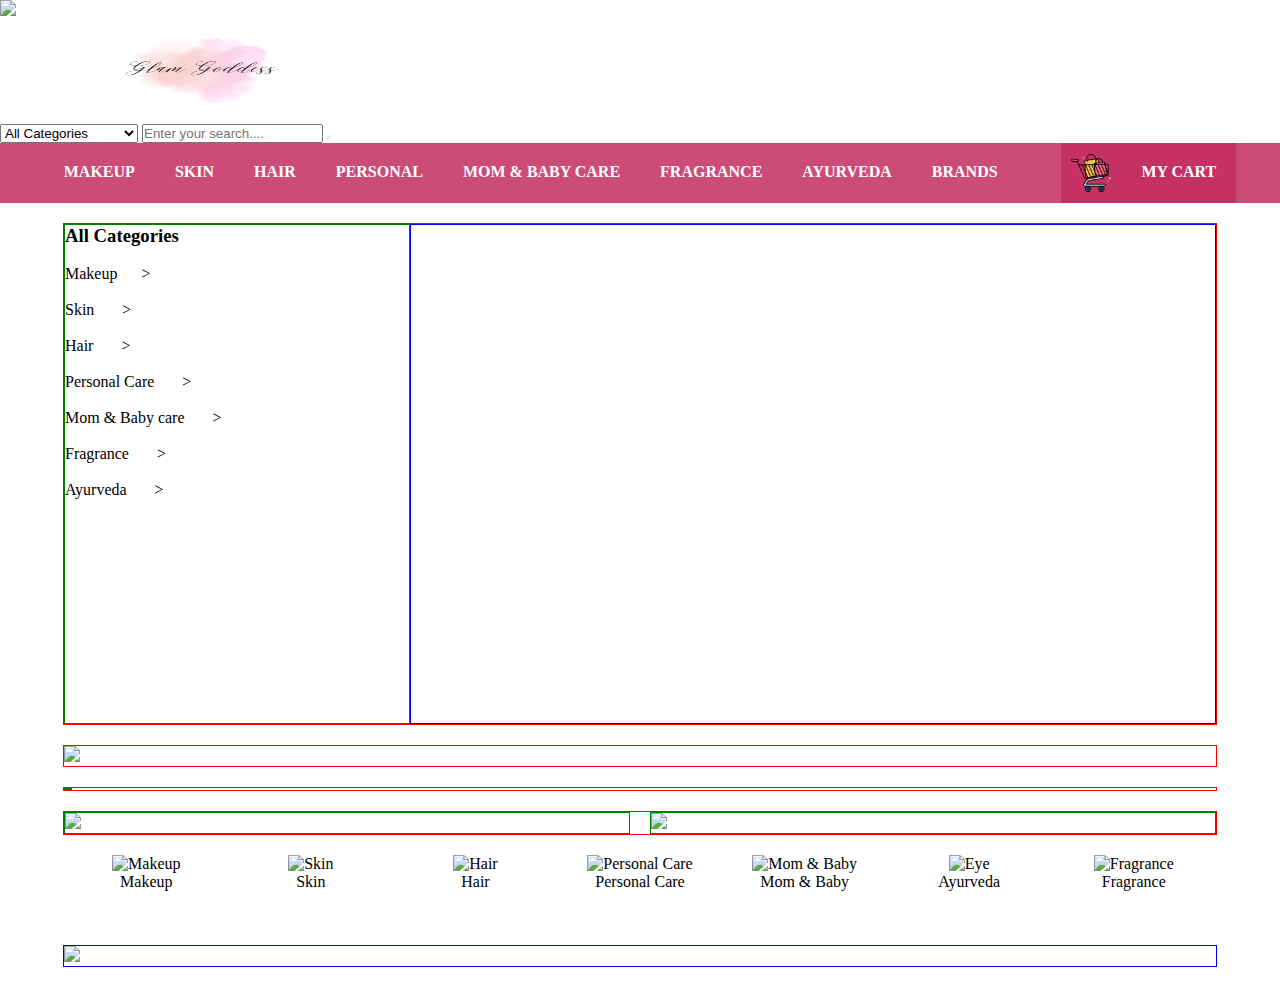
==== index.html @ ca010402 "Merge pull request #8 from soniadiwedi/fw22_0108_day-3" ====
<!DOCTYPE html>
<html lang="en">
<head>
    <meta charset="UTF-8">
    <meta http-equiv="X-UA-Compatible" content="IE=edge">
    <meta name="viewport" content="width=device-width, initial-scale=1.0">
    <title>Buy Beauty Product</title>
    <!-- <link rel="stylesheet" href="./cssFiles/index.css"> -->
    <link rel="stylesheet" href="./index.css">
</head>
<body>
<div id="header">
        <img src ="https://www.beautybebo.com/pub/media/ads/ad-desktop.jpg">
        <div>
           <img src="./picture/Glam Goddess.png">
           <div >
              <select>
                <option value="">All Categories</option>
                <option value="">--Makeup</option>
                <option value="">---Face</option>
                <option value="">----Fondation</option>
                <option value="">----Blush</option>
                <option value="">----Face Primer</option>
                <option value="">----Contour</option>
                <option value="">----BB Cream</option>
                <option value="">----Makeup Kit</option>
                <option value="">----CC Cream</option>
                <option value="">--Eye</option>
                <option value="">-----Eye Shadow</option>
                <option value="">----False Eyelashes</option>
                <option value="">----Mascara</option>
                <option value="">----Kajal</option>
                <option value="">-----Eye Primer</option>
                <option value="">----Eye-Palettes</option>
                <option value="">----Eye Kit</option>
                <option value="">--Lip</option>
                <option value="">----Lipstick</option>
              </select>
              <input placeholder="Enter your search....">
              <button type="submit" title="search"></button>
        </div>
        </div>
        
</div>
<!-- navbar  -->
<div id="navbar">
  <div class="nav">
    <div><a href="">MAKEUP</a></div>
    <div><a href="">SKIN </a></div>
    <div><a href="">HAIR</a></div>
    <div><a href="">PERSONAL</a></div>
    <div><a href="">MOM & BABY CARE</a></div>
    <div><a href="">FRAGRANCE</a></div>
    <div><a href="">AYURVEDA</a></div>
    <div><a href="">BRANDS</a></div>
    
  </div>
  
  <div class="cart">
    <img src="./picture/shopping-cart.png">
    <a href="">MY CART</a>
  </div>
</div>
  <!-- category & carousel -->
  <div id="carousalCategory">
    <div class="category">
      <div><h3>All Categories</h3></div>
      <div>
        <ul>
          <li><span><img src="	https://www.beautybebo.com/pub/media/wysiwyg/menu-icons/makeup-small.png" alt=""><p>Makeup &nbsp;&nbsp;&nbsp;&nbsp;&nbsp;></i></p></span></li>
          <li><span><img src="	https://www.beautybebo.com/pub/media/wysiwyg/menu-icons/skin-small.png" alt=""><p>Skin &nbsp;&nbsp;&nbsp;&nbsp;&nbsp; ></p></span></li></li>
          <li><span><img src="	https://www.beautybebo.com/pub/media/wysiwyg/menu-icons/hair-small.png" alt=""><p>Hair &nbsp;&nbsp;&nbsp;&nbsp;&nbsp; ></p></span></li></li>
          <li><span><img src="	https://www.beautybebo.com/pub/media/wysiwyg/menu-icons/personal-care-small.png" alt=""><p>Personal Care &nbsp;&nbsp;&nbsp;&nbsp;&nbsp; ></p></span></li></li>
          <li><span><img src="	https://www.beautybebo.com/pub/media/wysiwyg/menu-icons/mom-baby-care-small.png" alt=""><p>Mom & Baby care &nbsp;&nbsp;&nbsp;&nbsp;&nbsp; ></p></span></li></li>
          <li><span><img src="	https://www.beautybebo.com/pub/media/fragrance.png" alt=""><p>Fragrance &nbsp;&nbsp;&nbsp;&nbsp;&nbsp; ></p></span></li></li>
          <li><span><img src="	https://www.beautybebo.com/pub/media/ayurveda.png" alt=""><p>Ayurveda &nbsp;&nbsp;&nbsp;&nbsp;&nbsp; ></p></span></li></li>
        </ul>
      </div>
    </div>
    <div class="carousal"></div>
  </div>
  <!-- banner -->
  <div id="banner">
    <img src="https://www.beautybebo.com/pub/media/ads/Blue_heaven_Forent_3-min.jpg">
  </div>
  <!-- carousal card -->
  <div id="carousel1">
    <div id="card1"></div>
    <div id="card2"></div>
    <div id="card3"></div>
    <div id="card4"></div>
  </div>
  <!-- image -->
  <div id="images">
    <div>
      <img src="https://www.beautybebo.com/pub/media/ads/joy_banner.gif">
    </div>
    <div>
      <img src="https://www.beautybebo.com/pub/media/ads/lotus_banner.gif">
    </div>
  </div>
  <!-- category cards -->
  <div id="categorycard">
    <div class="catagory2">
      <div>
        <img src="	https://www.beautybebo.com/pub/media/catalog/category/makeup_1.png" alt="Makeup">
        <p>Makeup</p>
      </div>
      <div>
        <img src="	https://www.beautybebo.com/pub/media/catalog/category/skin.png" alt="Skin">
        <p>Skin</p>
      </div>
      <div>
        <img src="https://www.beautybebo.com/pub/media/catalog/category/hair.png" alt="Hair">
        <p>Hair</p>
      </div>
      <div>
        <img src="https://www.beautybebo.com/pub/media/catalog/category/personal-care.png" alt="Personal Care">
        <p>Personal Care</p>
      </div>
      <div>
        <img src="	https://www.beautybebo.com/pub/media/catalog/category/mom-baby-care.png" alt="Mom & Baby">
        <p>Mom & Baby</p>
      </div>
      <div>
        <img src="	https://www.beautybebo.com/pub/media/ayurveda.png" alt="Eye">
        <p>Ayurveda</p>
      </div>
      <div>
        <img src="https://www.beautybebo.com/pub/media/catalog/category/fragrance_3.png" alt="Fragrance">
        <p>Fragrance</p>
      </div>
    </div>
    <div class="catcard">
      <div></div>
      <div></div>
      <div></div>
      <div></div>
    </div>
  </div>
  <!-- banner2  -->
  <div id="banner2">
    <img src="https://www.beautybebo.com/pub/media/ads/Forent_Banner_5-min.jpg">
  </div>
  <!-- best seller cards  -->
  <div id="bestseller">
    <div></div>
    <div></div>
    <div></div>
  </div>
  <!-- GIF  -->
  <div id="gif">
    <img src="" alt="">
  </div>
  <!-- paragraph  -->
  <div id="para">
    <h3></h3>
    <p></p>
  </div>
  <div id="footer"></div>
  
  <script type="module" src="/-scary-flower-3406/index.js"></script>
</body>
</html>
---- index.css ----
*{
    margin: 0;
    padding: 0;
}
/* header  */
#header >div >img{
   width: 200px;
   height: 100px;
   margin-left: 100px;
}
/* navbar  */
.nav{
   display: flex;
}
#navbar{
    background-color: rgb(205, 76, 119);
    display: flex;
    justify-content: space-evenly;
    width: 100%;
}
.cart{
    display: flex;
}
.cart > img{
    height: 40px;
    padding: 10px;
}
.cart > a{
    color: white;
    text-decoration: none;
    padding: 20px; 
    font-weight: bolder;
}
#navbar .cart{
    background-color: rgb(198, 49, 99);
}
.nav > div {
    margin: 20px;

}
.nav > div > a{
    text-decoration: none;
    color: white;
    font-weight: bolder;
}
/* category  */
ul{
    list-style: none;
}

/* carousal  */
#carousalCategory{
    border: 1px solid red;
    height:500px;
    width:90%;
    display:flex;
    margin:auto;
    margin-top: 20px;
}
/* #carousalCategory>div{
   border:1px solid green;
   width:60%;
} */
.category{
   border:1px solid green;
   width:30%;
}
.carousal{
   border:1px solid blue;
   width:70%;
}
.carousal img{
   width:100%;
   height:100%;
}
#banner{
   border:1px solid red;
   width:90%;
   height:auto;
   margin:auto;
   margin-top: 20px;
   margin-bottom: 20px;
}
#banner>img{
   width:100%;
}
#carousel1{
 display:flex;
 border:1px solid red;
 width:90%;
 margin:auto;
}
#carousel1>div{
   border:1px solid green;
   text-align: center;
   display: block;
}
#images{
   border:1px solid red;
   width:90%;
   margin: auto;
   display: flex;
   justify-content:space-between;
   margin-top:20px;
}
#images>div{
   border:1px solid green;
   width:49%;
}
#images>div img{
   width:100%;
}

/* category card  */
.catagory2{
    display: flex;
    width: 90%;
    margin: auto;
}
.catagory2 >div{
    width: 14%;
    text-align: center;
    height: 70px;
    padding:20px;
}

/* banner2 */
/* filtered product append is pending for now */
#banner2{

    border:1px solid blue;
    width:90%;
    margin:auto;
}
#banner2>img{

    width:100%;
    /* margin for filtered products */
    
}










/* footer CSS*/
#footer{
   background-color: rgb(40, 39, 39);
   font-family: 'Segoe UI', Tahoma, Geneva, Verdana, sans-serif;
   color: white;
}
#footer-top{
   display: flex;
   justify-content: space-evenly;
}
#footer-bot{
   display: flex;
   justify-content: space-around;
}
#h4{
   margin-left: 500px;
}
#input{
   margin-top: 10px;
   margin-right: 100px;
}
#subscribe{
   height: 30px;
   width: 250px;
}
#subs-btn{
   height: 35px;
   background-color: rgb(226, 61, 154);
   border: rgb(226, 61, 154) ;
   color: aliceblue;
}
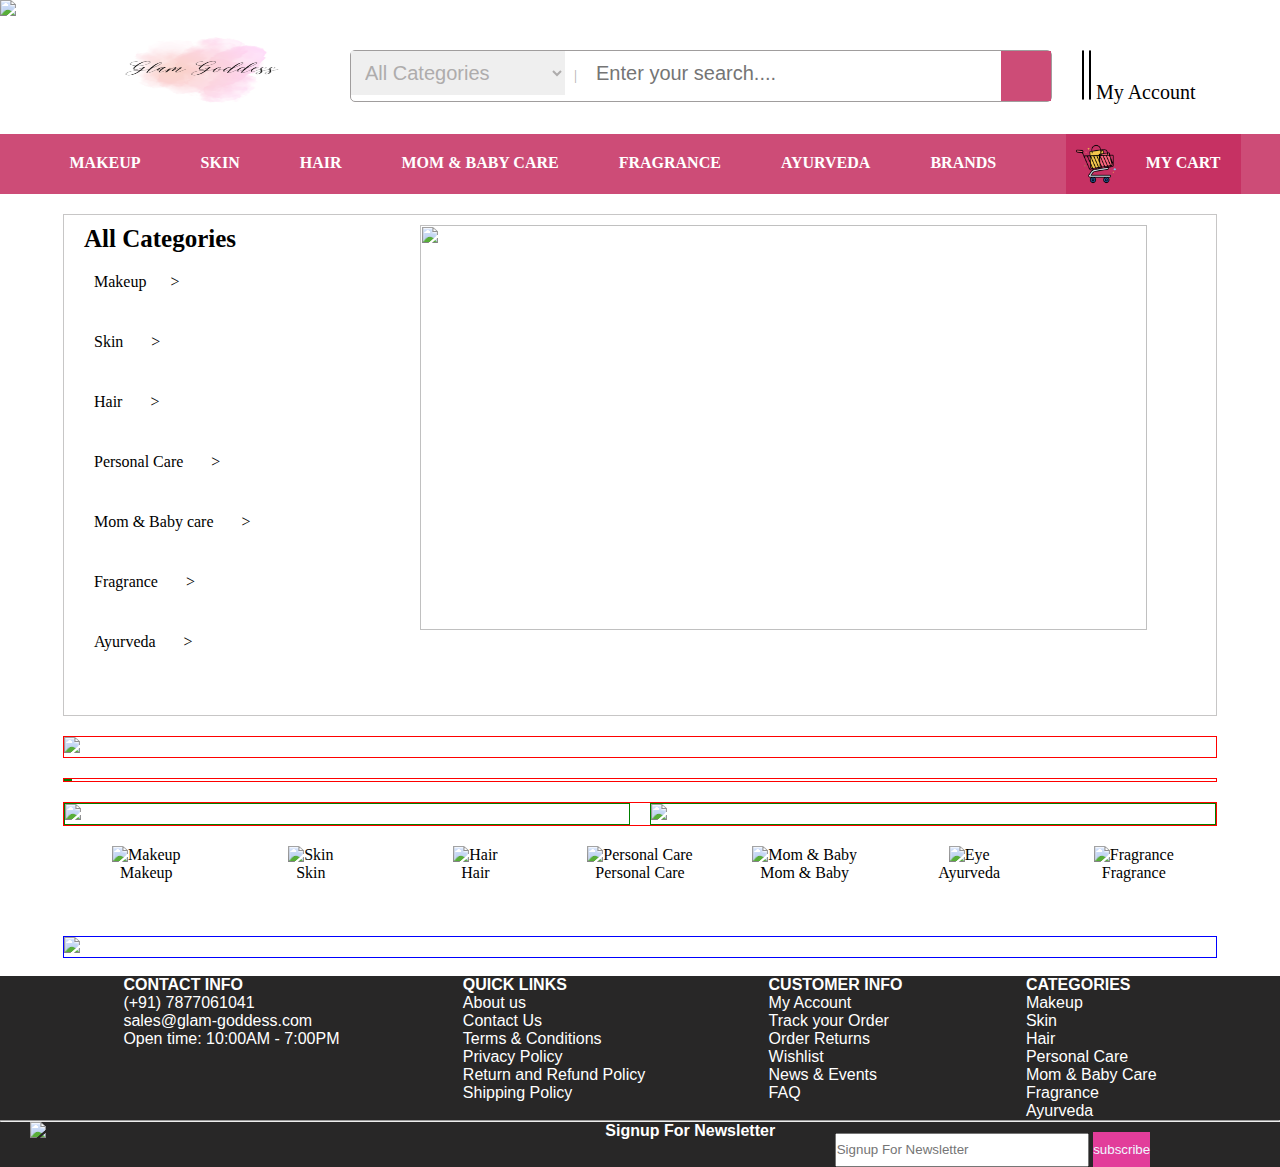
==== commit af945021: "Merge pull request #10 from soniadiwedi/fw22_0108_day-3" ====
--- a/index.html
+++ b/index.html
@@ -7,13 +7,14 @@
     <title>Buy Beauty Product</title>
     <!-- <link rel="stylesheet" href="./cssFiles/index.css"> -->
     <link rel="stylesheet" href="./index.css">
+    <script src="https://kit.fontawesome.com/b06a377e67.js" crossorigin="anonymous"></script>
 </head>
 <body>
 <div id="header">
         <img src ="https://www.beautybebo.com/pub/media/ads/ad-desktop.jpg">
         <div>
            <img src="./picture/Glam Goddess.png">
-           <div >
+           <div id="search">
               <select>
                 <option value="">All Categories</option>
                 <option value="">--Makeup</option>
@@ -36,8 +37,14 @@
                 <option value="">--Lip</option>
                 <option value="">----Lipstick</option>
               </select>
+              <span>|</span>
               <input placeholder="Enter your search....">
-              <button type="submit" title="search"></button>
+              <button type="submit" title="search"><i class="fa-solid fa-magnifying-glass"></i></button>
+        </div>
+        <div class="landr">
+          <button><i class="fa-solid fa-heart"></i></button>
+          <button><i class="fa-solid fa-user"></i></button>
+          <span>My Account</span>
         </div>
         </div>
         
@@ -45,26 +52,341 @@
 <!-- navbar  -->
 <div id="navbar">
   <div class="nav">
-    <div><a href="">MAKEUP</a></div>
-    <div><a href="">SKIN </a></div>
-    <div><a href="">HAIR</a></div>
-    <div><a href="">PERSONAL</a></div>
-    <div><a href="">MOM & BABY CARE</a></div>
-    <div><a href="">FRAGRANCE</a></div>
-    <div><a href="">AYURVEDA</a></div>
-    <div><a href="">BRANDS</a></div>
+    <ul>
+        <li><a href="#">MAKEUP</a></li>
+          <div class="sub-m">
+             <div class="sub-makeup">
+            <!-- face  -->
+             <div>
+              <h3>Face</h3>
+              <ul>
+                <li>BB Cream</li>
+                <li>Blush</li>
+                <li>Bronzer</li>
+                <li>CC Cream</li>
+                <li>Contour</li>
+                <li>Concealer</li>
+                <li>Compact & Powder</li>
+                <li>Face Primer</li>
+                <li>Foundation</li>
+                <li>Highlighter</li>
+                <li>Loose Powder</li>
+                <li>Makeup Kits</li>
+                <li>Makeup Remover</li>
+                <li>Setting spray</li>
+              </ul>
+             </div>
+             <!-- eyes  -->
+             <div>
+               <h3>Eye</h3>
+               <ul>
+                <li>Contact Lens</li>
+                <li>Eye Kit</li>
+                <li>Eyeliner</li>
+                <li>Eye Shadow</li>
+                <li>Eye primer</li>
+                <li>Eye palette</li>
+                <li>Eye makeup</li>
+                <li>Eye Brow Enhancer</li>
+                <li>False Eyebrow</li>
+                <li>Kajal</li>
+                <li>Mascara</li>
+                <li>Under Eye Concealer</li>
+               </ul>
+             </div>
+             <!-- lips  -->
+             <div>
+               <h3>Lips</h3>
+               <ul>
+                <li>Lipstick</li>
+                <li>Liquid Lipstick</li>
+                <li>Lip Liner</li>
+                <li>Lip Glose</li>
+                <li>Lip Balm</li>
+                <li>Lip Crayon</li>
+                <li>Lip Stain</li>
+                <li>Lip Plumper</li>
+               </ul>
+             </div>
+             <!-- nails  -->
+             <div>
+               <h3>Nails</h3>
+               <ul>
+                <li>Manicure & Pedicure Kit</li>
+                <li>Nail Polish</li>
+                <li>Nail Care</li>
+                <li>Nail Art Kit</li>
+                <li>Nail Polish Set</li>
+                <li>Nail Polish </li>
+               </ul>
+             </div>
+             <!-- tool brushes -->
+             <div>
+              <h3>Tool Brushes</h3>
+               <ul>
+                <li>Blush Brush</li>
+                <li>Eyelash Curler</liEyelash>
+                <li>Eye Brush</li>
+                <li>Face Brush</li>
+                <li>Lip Brush</li>
+                <li>Makeup Pouches</li>
+                <li>Mirror</li>
+                <li>Songees & Applicators</li>
+                <li>Sharpener</li>
+                <li>Tweezers</li>
+               </ul>
+             </div>
+           </div>
+          </div>
+           
+        <li><a href="#">SKIN </a></li>
+        <div id="sub-skin">
+           
+              <div class="sub-skin">
+                <div>
+                  <h3>Eye Care</h3>
+                  <ul>
+                    <li>Drak circles</li>
+                    <li>Eye Contour Care</li>
+                    <li>Eye Cream</li>
+                    <li>Eye Mask </li>
+                    <li>Eye Serums</li>
+                    <li>Puffiness</li>
+                    <li>Under Eye cream</li>
+                    <li>Under Eye Wrinkles</li>
+                  </ul>
+                </div>
+                <div>
+                  <h3>Face Care</h3>
+                  <ul>
+                    <li>Anti-Aging Creams</li>
+                    <li>Bleach Creams</li>
+                    <li>Brightening</li>
+                    <li>Face Wash</li>
+                    <li>Facial Wash</li>
+                    <li>Face Oil</li>
+                    <li>Face Cleaner</li>
+                    <li>Facial Kits</li>
+                    <li>Face Tools</li>
+                    <li>Moisturizer</li>
+                    <li>Mask & Peel</li>
+                    <li>Serum</li>
+                    <li>Toner & Astringents</li>
+                    <li>Cleansing Creams</li>
+                  </ul>
+                </div>
+                <div>
+                  <h3>Body Care</h3>
+                  <ul>
+                    <li>All Cream</li>
+                    <li>Body Moisturizers</li>
+                    <li>Body Toner</li>
+                    <li>Body Sun Care</li>
+                    <li>Brightening Lotion</li>
+                    <li>Dark circles & Wrinkles</li>
+                    <li>Day Cream</li>
+                    <li>Foot Cream</li>
+                    <li>Hair Remover Cream</li>
+                    <li>Hannd cream</li>
+                    <li>Hands  & feet</li>
+                    <li>Kits  & Combos</li>
+                    <li>Night Cream</li>
+                    <li>Neck Cream</li>
+                  </ul>
+                </div>
+            <div>
+              <img src="https://www.beautybebo.com/pub/media/mega-menu/SKIN_cATA.jpg" alt="cream">
+            </div>
+           </div>
+        </div>
+      
+      <li><a href="#">HAIR</a></li>
+      <div id="sub-hair">
+         <div class="sub-hair">
+                <div>
+                  <h3>Hair Care</h3>
+                  <ul>
+                    <li>Color Protection</li>
+                    <li>Dandruff</li>
+                    <li>Dry Shampoo</li>
+                    <li>Gels & Waxes</li>
+                    <li>Hair Spray</li>
+                    <li>Hair Color/Dye</li>
+                    <li>Hair Cream & Mask</li>
+                    <li>Hair Styling </li>
+                    <li>Hairfall & Thinning</li>
+                    <li>Straightener</li>
+                  </ul>
+                </div>
+                <div>
+                  <h3>Hair Loss</h3>
+                  <ul>
+                    <li>Conditioner</li>
+                    <li>Hair Oil</li>
+                    <li>Hair Serum</li>
+                    <li>Hair Growth Solutions</li>
+                    <li>Shampoo</li>
+                  </ul>
+                </div>
+                <div>
+                  <img src="	https://www.beautybebo.com/pub/media/mega-menu/hair_cata.jpg" alt="">
+                </div>
+            </div>
+        <li><a href="#">PERSONAL</a></li>
+           <div class="sub-personal">
+              <div>
+                <h3>Bath & Body</h3>
+                <ul>
+                  <li>Body Cleaner</li>
+                  <li>Body Massage Oil</li>
+                  <li>Body Wash</li>
+                  <li>Creams</li>
+                  <li>Essential oils</li>
+                  <li>Foot Cream</li>
+                  <li>Scrubs & Exfoliants</li>
+                  <li>Ubtan & Face Packs</li>
+                </ul>
+              </div>
+              <div>
+                <h3>Bathing Accessories</h3>
+                <ul>
+                  <li>Bath Brushes</li>
+                  <li>Loofahs</li>
+                  <li>Shower Caps</li>
+                  <li>Sponges</li>
+                </ul>
+              </div>
+              <div>
+                <h3>Bath & Shower</h3>
+                <ul>
+                  <li>Body Soaps</li>
+                  <li>Shower Gel</li>
+                </ul>
+              </div>
+              <div>
+                <img src="https://www.beautybebo.com/pub/media/mega-menu/personal_cata.jpg
+" alt="">
+              </div>
+           </div>
+      </div>
+            
+        <li><a href="#">MOM & BABY CARE</a></li>
+           <div id="sub-mom">
+                 <div class="sub-mom">
+             <div>
+              <h3>Baby Care</h3>
+              <ul>
+                <li>Bath Time</li>
+                <li>Diapers</li>
+                <li>Lotions & Creams</li>
+                <li>Oil</li>
+                <li>Powder</li>
+                <li>Shampoo</li>
+                <li>Soaps</li>
+                <li>Sterlizer & Cleaners</li>
+                <li>Rash cream</li>
+                <li>Wipes</li>
+              </ul>
+             </div>
+             <div>
+              <h3>Mom Care</h3>
+              <ul>
+                <li>Lotions & creams</li>
+                <li>Personal Care</li>
+              </ul>
+             </div>
+             <div>
+              <img src="	https://www.beautybebo.com/pub/media/mega-menu/mom_baby_cata.jpg
+" alt="">
+             </div>
+           </div>
+           </div>
+           
+        <li><a href="#">FRAGRANCE</a></li>
+          <div id="sub-fragrance">
+               <div class="sub-fragrance">
+              <ul>
+                <li>Perfumes</li>
+                <li>Deodorants</li>
+                <li>Body Mist/Spray</li>
+              </ul>
+            </div>
+          </div>
+            
+        <li><a href="#">AYURVEDA</a></li>
+           <div id="sub-ayurveda">
+               <div class="sub-ayurveda">
+              <div>
+                <h3>Natural Skin Care</h3>
+                <ul>
+                  <li>Body Wash</li>
+                  <li>Body Lotion</li>
+                  <li>Cleaner</li>
+                  <li>Cream</li>
+                  <li>Eye Care</li>
+                  <li>Face Wash</li>
+                  <li>Gel</li>
+                  <li>Lip Care</li>
+                  <li>Mask</li>
+                  <li>Pack</li>
+                  <li>Scrub</li>
+                  <li>Sun Protection</li>
+                </ul>
+              </div>
+              <div>
+                <h3>Natural Hair Care</h3>
+                <ul>
+                  <li>Conditioner</li>
+                  <li>Hair Oil</li>
+                  <li>Hair Serum</li>
+                  <li>Hair Gel</li>
+                  <li>Shampoo</li>
+                </ul>
+              </div>
+              <div>
+                <img src="	https://www.beautybebo.com/pub/media/mega-menu/ayurveda_cata.jpg" alt="">
+              </div>
+           </div>
+           </div>
+           
+        <li><a href="#">BRANDS</a></li>
+        <div id="sub-brands">
+            <div class="sub-brands">
+              <h2>Top Brands</h2>
+              <hr>
+              <div>
+                <div>LAKME</div>
+                <div>LOREAL PARIS</div>
+                <div>JOY</div>
+                <div>AROMA MAGIC</div>
+                <div>LOTUS HERBAL</div>
+                <div>BIOTIQUE</div>
+                <div>VLCC</div>
+                <div>VEGA</div>
+                <div>MAYBELLINE</div>
+                <div>MAMAEARTH</div>
+                <div>CHICCO</div>
+                <div>NEUTROGENA</div>
+              </div>
+            </div>
+        </div>
+            
+    </ul>
+    
     
   </div>
   
   <div class="cart">
-    <img src="./picture/shopping-cart.png">
+    <img src="./picture/shopping-cart.png" alt="">
     <a href="">MY CART</a>
   </div>
 </div>
   <!-- category & carousel -->
   <div id="carousalCategory">
     <div class="category">
-      <div><h3>All Categories</h3></div>
+      <div>
+        <i class="fa-solid fa-list"></i>
+        <h3>All Categories</h3></div>
       <div>
         <ul>
           <li><span><img src="	https://www.beautybebo.com/pub/media/wysiwyg/menu-icons/makeup-small.png" alt=""><p>Makeup &nbsp;&nbsp;&nbsp;&nbsp;&nbsp;></i></p></span></li>
@@ -159,6 +481,6 @@
   </div>
   <div id="footer"></div>
   
-  <script type="module" src="/-scary-flower-3406/index.js"></script>
+  <script type="module" src="./index.js"></script>
 </body>
 </html>--- a/index.css
+++ b/index.css
@@ -8,10 +8,69 @@
    height: 100px;
    margin-left: 100px;
 }
+#header >div{
+    display: flex;
+    
+}
+#search{
+   border: 1px solid rgb(160, 157, 157);
+   height: 50px;
+   width: 700px;
+   border-radius: 5px;
+   color: rgb(174, 172, 172);
+   margin-top: 30px;
+   margin-left: 50px;
+}
+#search >select{
+    border: 0;
+    color: rgb(174, 172, 172);
+    font-size: 20px;
+    padding: 10px;
+}
+#search > input{
+    border: 0;
+    color: rgb(174, 172, 172);
+    font-size: 20px;
+    padding: 10px;
+}
+#search > span{
+    color: rgb(174, 172, 172);
+    font-size: 15px;
+    padding: 5px;
+}
+#search > button{
+    background-color:rgb(205, 76, 119) ;
+    border: 0;
+    float: right;
+    height: 50px;
+    width: 50px;
+}
+.fa-magnifying-glass{
+   color: white;
+   padding: 0 5px;
+   
+}
+.landr{
+   margin: 30px;
+   font-size: 20px;
+}
+.landr button {
+   height: 50px;
+   font-size: 25px;
+   border: 1px solid black;
+   background-color: white;
+   border-radius: 3px;
+}
+.landr button i{
+   height: 20px;
+   width: 50px;
+}
+.landr > button:hover{
+   background-color: rgb(205, 76, 119);
+   color: white;
+}
 /* navbar  */
-.nav{
-   display: flex;
-}
+
 #navbar{
     background-color: rgb(205, 76, 119);
     display: flex;
@@ -34,23 +93,179 @@
 #navbar .cart{
     background-color: rgb(198, 49, 99);
 }
-.nav > div {
+
+.nav >ul >li{
+   float: left;
+}
+.nav > ul >li {
     margin: 20px;
-
-}
-.nav > div > a{
+    
+}
+.nav  ul li a{
     text-decoration: none;
     color: white;
-    font-weight: bolder;
-}
+    padding: 20px 10px;
+    font-weight: bolder; 
+}
+/* hover navbar  */
+.nav ul li a:hover{
+   background-color: rgb(176, 44, 88);
+}
+.nav >ul:hover > .sub-m {
+    display:block;
+    position: absolute;
+    top: 15.1rem;
+    background-color: aqua;
+   
+}
+.sub-m{
+   display: none;
+   position: absolute;
+   background-color: white;
+}
+.sub-m ul li:hover{
+   cursor: pointer;
+   color: rgb(198, 49, 99);
+}
+#sub-skin{
+   display: none;
+}
+#sub-hair{
+   display: none;
+}
+#sub-mom{
+   display: none;
+}
+#sub-fragrance{
+   display: none;
+}
+#sub-ayurveda{
+   display: none;
+}
+#sub-brands{
+   display: none;
+}
+.sub-makeup{
+   display: flex;
+   padding: 20px;
+   justify-content: space-between;
+   background-color: white;
+   width: 700px;
+   border-radius: 5px;
+   box-shadow: rgba(99, 99, 99, 0.2) 0px 2px 8px 0px;
+}
+.sub-skin{
+   /* display: none; */
+   display: flex;
+   padding: 20px;
+   justify-content: space-between;
+   background-color: white;
+   width: 1100px;
+   border-radius: 5px;
+   box-shadow: rgba(99, 99, 99, 0.2) 0px 2px 8px 0px;
+}
+.sub-hair{
+   /* display: none; */
+   display: flex;
+   padding: 20px;
+   justify-content: space-between;
+   background-color: white;
+   width: 1200px;
+   border-radius: 5px;
+   box-shadow: rgba(99, 99, 99, 0.2) 0px 2px 8px 0px;
+}
+.sub-personal{
+   /* display: none; */
+   display: flex;
+   padding: 20px;
+   justify-content: space-between;
+   background-color: white;
+   width: 1100px;
+   border-radius: 5px;
+   box-shadow: rgba(99, 99, 99, 0.2) 0px 2px 8px 0px;
+}
+.sub-mom{
+   /* display: none; */
+   display: flex;
+   padding: 20px;
+   justify-content: space-between;
+   background-color: white;
+   width: 1100px;
+   border-radius: 5px;
+   box-shadow: rgba(99, 99, 99, 0.2) 0px 2px 8px 0px;
+}
+.sub-fragrance{
+    /* display: none; */
+   display: flex;
+   padding: 20px;
+   justify-content: space-between;
+   background-color: white;
+   width: 300px;
+   border-radius: 5px;
+   box-shadow: rgba(99, 99, 99, 0.2) 0px 2px 8px 0px;
+}
+.sub-ayurveda{
+    /* display: none; */
+   display: flex;
+   padding: 20px;
+   justify-content: space-between;
+   background-color: white;
+   width: 1100px;
+   border-radius: 5px;
+   box-shadow: rgba(99, 99, 99, 0.2) 0px 2px 8px 0px;
+}
+.sub-brands{
+   /* display: none; */
+   padding: 20px;
+   justify-content: space-between;
+   background-color: white;
+   width: 1000px;
+   border-radius: 5px;
+   box-shadow: rgba(99, 99, 99, 0.2) 0px 2px 8px 0px;
+}
+.sub-brands > div{
+   display: grid;
+   grid-template-columns: repeat(6,1fr);
+   gap: 10px;
+   margin-top: 20px;
+}
+.sub-brands > div >div{
+   border: 1px solid rgb(168, 165, 165);
+   padding: 5px;
+   text-align: center;
+}
+ 
+
+
+
 /* category  */
 ul{
     list-style: none;
 }
-
+.category >div{
+   display: flex;
+   margin: 10px;
+}
+.category >div >i{
+   padding: 5px;
+}
+.category >div >h3{
+   font-size: 25px;
+}
+.category > div >ul >li >span{
+   display: flex;
+   
+}
+.category > div >ul >li >span >img{
+   margin-right: 10px;
+}
+.category > div >ul >li{
+   height: 50px;
+   margin: 10px;
+}
 /* carousal  */
 #carousalCategory{
-    border: 1px solid red;
+    border: 1px solid rgb(199, 198, 198);
     height:500px;
     width:90%;
     display:flex;
@@ -62,16 +277,17 @@
    width:60%;
 } */
 .category{
-   border:1px solid green;
+   /* border:1px solid green; */
    width:30%;
 }
 .carousal{
-   border:1px solid blue;
+   /* border:1px solid blue; */
    width:70%;
 }
 .carousal img{
-   width:100%;
-   height:100%;
+   width:95%;
+   height:90%;
+   padding: 10px;
 }
 #banner{
    border:1px solid red;
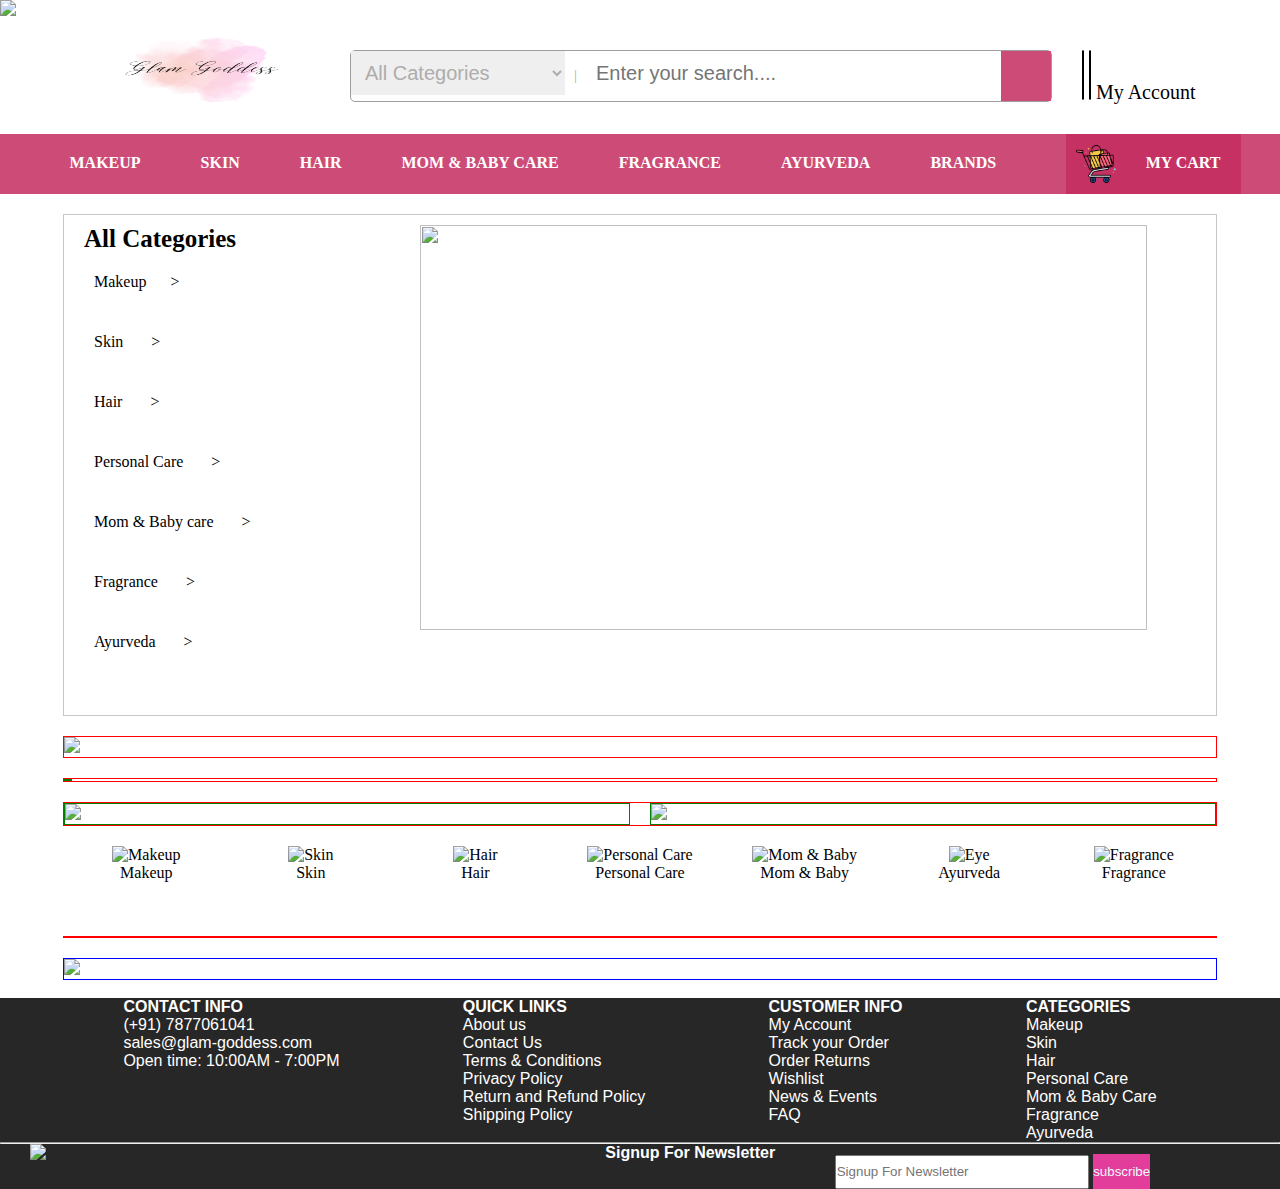
==== commit bb109175: "Merge branch 'main' into fp07_296_day-3" ====
--- a/index.html
+++ b/index.html
@@ -375,7 +375,7 @@
     
     
   </div>
-  
+
   <div class="cart">
     <img src="./picture/shopping-cart.png" alt="">
     <a href="">MY CART</a>
@@ -404,6 +404,7 @@
   <!-- banner -->
   <div id="banner">
     <img src="https://www.beautybebo.com/pub/media/ads/Blue_heaven_Forent_3-min.jpg">
+    <!-- <img src="https://www.beautybebo.com/pub/media/ads/Blue_heaven_Forent_3-min.jpg" width="100%" alt=""/> -->
   </div>
   <!-- carousal card -->
   <div id="carousel1">
@@ -424,40 +425,41 @@
   <!-- category cards -->
   <div id="categorycard">
     <div class="catagory2">
-      <div>
+      <div id="makeup1">
         <img src="	https://www.beautybebo.com/pub/media/catalog/category/makeup_1.png" alt="Makeup">
         <p>Makeup</p>
       </div>
-      <div>
+      <div id="skin1">
         <img src="	https://www.beautybebo.com/pub/media/catalog/category/skin.png" alt="Skin">
         <p>Skin</p>
       </div>
-      <div>
+      <div id="hair1">
         <img src="https://www.beautybebo.com/pub/media/catalog/category/hair.png" alt="Hair">
         <p>Hair</p>
       </div>
-      <div>
+      <div id="personalCare1">
         <img src="https://www.beautybebo.com/pub/media/catalog/category/personal-care.png" alt="Personal Care">
         <p>Personal Care</p>
       </div>
-      <div>
+      <div id="babyCare1">
         <img src="	https://www.beautybebo.com/pub/media/catalog/category/mom-baby-care.png" alt="Mom & Baby">
         <p>Mom & Baby</p>
       </div>
-      <div>
-        <img src="	https://www.beautybebo.com/pub/media/ayurveda.png" alt="Eye">
+      <div id="ayurveda1">
+        <img  style="width:35%" src="	https://www.beautybebo.com/pub/media/ayurveda.png" alt="Eye">
         <p>Ayurveda</p>
       </div>
-      <div>
+      <div id="freg1">
         <img src="https://www.beautybebo.com/pub/media/catalog/category/fragrance_3.png" alt="Fragrance">
         <p>Fragrance</p>
       </div>
+     
     </div>
-    <div class="catcard">
+    <div id="filteredData">
+      <!-- <div></div>
       <div></div>
       <div></div>
-      <div></div>
-      <div></div>
+      <div></div> -->
     </div>
   </div>
   <!-- banner2  -->
@@ -481,6 +483,10 @@
   </div>
   <div id="footer"></div>
   
+
+  
   <script type="module" src="./index.js"></script>
+
 </body>
-</html>+</html>
+
--- a/index.css
+++ b/index.css
@@ -272,10 +272,7 @@
     margin:auto;
     margin-top: 20px;
 }
-/* #carousalCategory>div{
-   border:1px solid green;
-   width:60%;
-} */
+
 .category{
    /* border:1px solid green; */
    width:30%;
@@ -311,6 +308,12 @@
    text-align: center;
    display: block;
 }
+#carousel1>div>button{
+    background-color: pink;
+    border:0px;
+    margin:10px;
+    padding:20px;
+}
 #images{
    border:1px solid red;
    width:90%;
@@ -342,6 +345,30 @@
 
 /* banner2 */
 /* filtered product append is pending for now */
+.catagory2>div:hover{
+    border:1px solid yellow;
+    background-color: pink;
+}
+
+#filteredData{
+    border:1px solid red;
+    width:90%;
+    margin:auto;
+    display:flex;
+    justify-content: space-between;
+    margin-bottom: 20px;
+}
+#filteredData > div{
+    border:1px solid blue;
+    text-align: center;
+}
+#filteredData > div>button{
+    padding: 20px;
+    margin: 10px;
+    background-color: pink;
+    border:0px;
+}
+
 #banner2{
 
     border:1px solid blue;
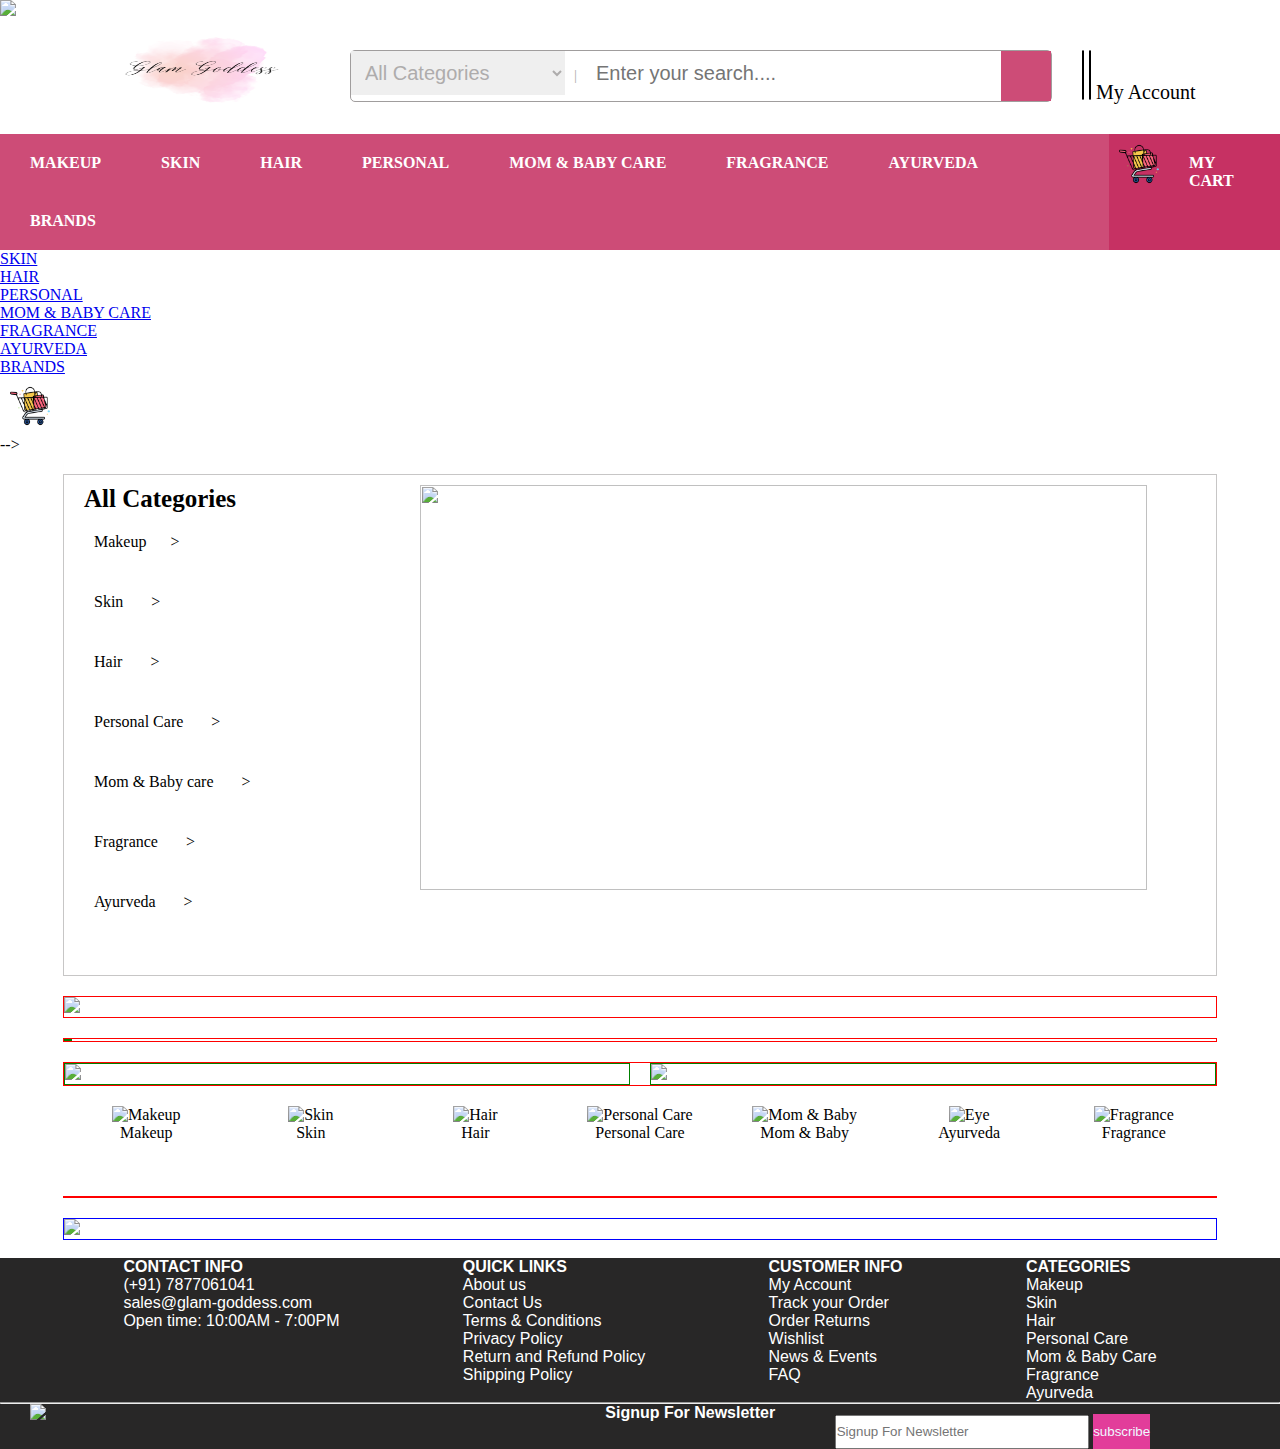
==== commit 370f0353: "Merge pull request #14 from soniadiwedi/fw22_0108_day-4" ====
--- a/index.html
+++ b/index.html
@@ -11,7 +11,7 @@
 </head>
 <body>
 <div id="header">
-        <img src ="https://www.beautybebo.com/pub/media/ads/ad-desktop.jpg">
+        <!-- <img src ="https://www.beautybebo.com/pub/media/ads/ad-desktop.jpg">
         <div>
            <img src="./picture/Glam Goddess.png">
            <div id="search">
@@ -46,15 +46,15 @@
           <button><i class="fa-solid fa-user"></i></button>
           <span>My Account</span>
         </div>
-        </div>
+        </div> -->
         
 </div>
 <!-- navbar  -->
 <div id="navbar">
-  <div class="nav">
+  <!-- <div class="nav">
     <ul>
-        <li><a href="#">MAKEUP</a></li>
-          <div class="sub-m">
+        <li><a href="#">MAKEUP</a> 
+          <div id="sub-m">
              <div class="sub-makeup">
             <!-- face  -->
              <div>
@@ -138,8 +138,10 @@
              </div>
            </div>
           </div>
+          </li>
+         
            
-        <li><a href="#">SKIN </a></li>
+        <li><a href="#">SKIN </a>
         <div id="sub-skin">
            
               <div class="sub-skin">
@@ -199,8 +201,9 @@
             </div>
            </div>
         </div>
+        </li>
       
-      <li><a href="#">HAIR</a></li>
+      <li><a href="#">HAIR</a>
       <div id="sub-hair">
          <div class="sub-hair">
                 <div>
@@ -232,7 +235,10 @@
                   <img src="	https://www.beautybebo.com/pub/media/mega-menu/hair_cata.jpg" alt="">
                 </div>
             </div>
-        <li><a href="#">PERSONAL</a></li>
+            </li>
+
+        <li><a href="#">PERSONAL</a>
+         <div id="sub-personal">
            <div class="sub-personal">
               <div>
                 <h3>Bath & Body</h3>
@@ -269,8 +275,9 @@
               </div>
            </div>
       </div>
+      </li>
             
-        <li><a href="#">MOM & BABY CARE</a></li>
+        <li><a href="#">MOM & BABY CARE</a>
            <div id="sub-mom">
                  <div class="sub-mom">
              <div>
@@ -301,8 +308,9 @@
              </div>
            </div>
            </div>
+           </li>
            
-        <li><a href="#">FRAGRANCE</a></li>
+        <li><a href="#">FRAGRANCE</a>
           <div id="sub-fragrance">
                <div class="sub-fragrance">
               <ul>
@@ -312,8 +320,9 @@
               </ul>
             </div>
           </div>
+          </li>
             
-        <li><a href="#">AYURVEDA</a></li>
+        <li><a href="#">AYURVEDA</a>
            <div id="sub-ayurveda">
                <div class="sub-ayurveda">
               <div>
@@ -348,8 +357,9 @@
               </div>
            </div>
            </div>
+           </li>
            
-        <li><a href="#">BRANDS</a></li>
+        <li><a href="#">BRANDS</a>
         <div id="sub-brands">
             <div class="sub-brands">
               <h2>Top Brands</h2>
@@ -370,6 +380,7 @@
               </div>
             </div>
         </div>
+        </li>
             
     </ul>
     
@@ -379,7 +390,7 @@
   <div class="cart">
     <img src="./picture/shopping-cart.png" alt="">
     <a href="">MY CART</a>
-  </div>
+  </div> -->
 </div>
   <!-- category & carousel -->
   <div id="carousalCategory">
--- a/index.css
+++ b/index.css
@@ -76,6 +76,8 @@
     display: flex;
     justify-content: space-evenly;
     width: 100%;
+    position: sticky;
+    top:0px
 }
 .cart{
     display: flex;
@@ -90,6 +92,7 @@
     padding: 20px; 
     font-weight: bolder;
 }
+
 #navbar .cart{
     background-color: rgb(198, 49, 99);
 }
@@ -111,16 +114,16 @@
 .nav ul li a:hover{
    background-color: rgb(176, 44, 88);
 }
-.nav >ul:hover > .sub-m {
+.nav >ul >li:nth-child(1):hover #sub-m {
     display:block;
     position: absolute;
     top: 15.1rem;
-    background-color: aqua;
+    
    
 }
-.sub-m{
-   display: none;
-   position: absolute;
+#sub-m{
+   display: none;
+   /* position: absolute; */
    background-color: white;
 }
 .sub-m ul li:hover{
@@ -130,20 +133,64 @@
 #sub-skin{
    display: none;
 }
+.nav >ul >li:nth-child(2):hover #sub-skin{
+    display:block;
+    position: absolute;
+    top: 15.1rem;
+   
+}
 #sub-hair{
    display: none;
 }
+.nav >ul >li:nth-child(3):hover #sub-hair{
+     display:block;
+    position: absolute;
+    top: 15.1rem;
+     left:7rem
+}
+#sub-personal{
+   display: none;
+}
+.nav >ul >li:nth-child(4):hover #sub-personal{
+    display:block;
+    position: absolute;
+    top: 15.1rem;
+    left:7rem
+}
 #sub-mom{
    display: none;
 }
+.nav >ul >li:nth-child(5):hover #sub-mom{
+    display:block;
+    position: absolute;
+    top: 15.1rem;
+    left:12rem
+}
 #sub-fragrance{
    display: none;
 }
+.nav >ul >li:nth-child(6):hover #sub-fragrance{
+   display:block;
+    position: absolute;
+    top: 15.1rem;
+}
 #sub-ayurveda{
    display: none;
 }
+ .nav >ul >li:nth-child(7):hover #sub-ayurveda{
+   display:block;
+    position: absolute;
+    top: 15.1rem;
+    left:12rem
+}
 #sub-brands{
    display: none;
+}
+.nav >ul >li:nth-child(8):hover #sub-brands{
+     display:block;
+    position: absolute;
+    top: 15.1rem;
+    left:12rem
 }
 .sub-makeup{
    display: flex;
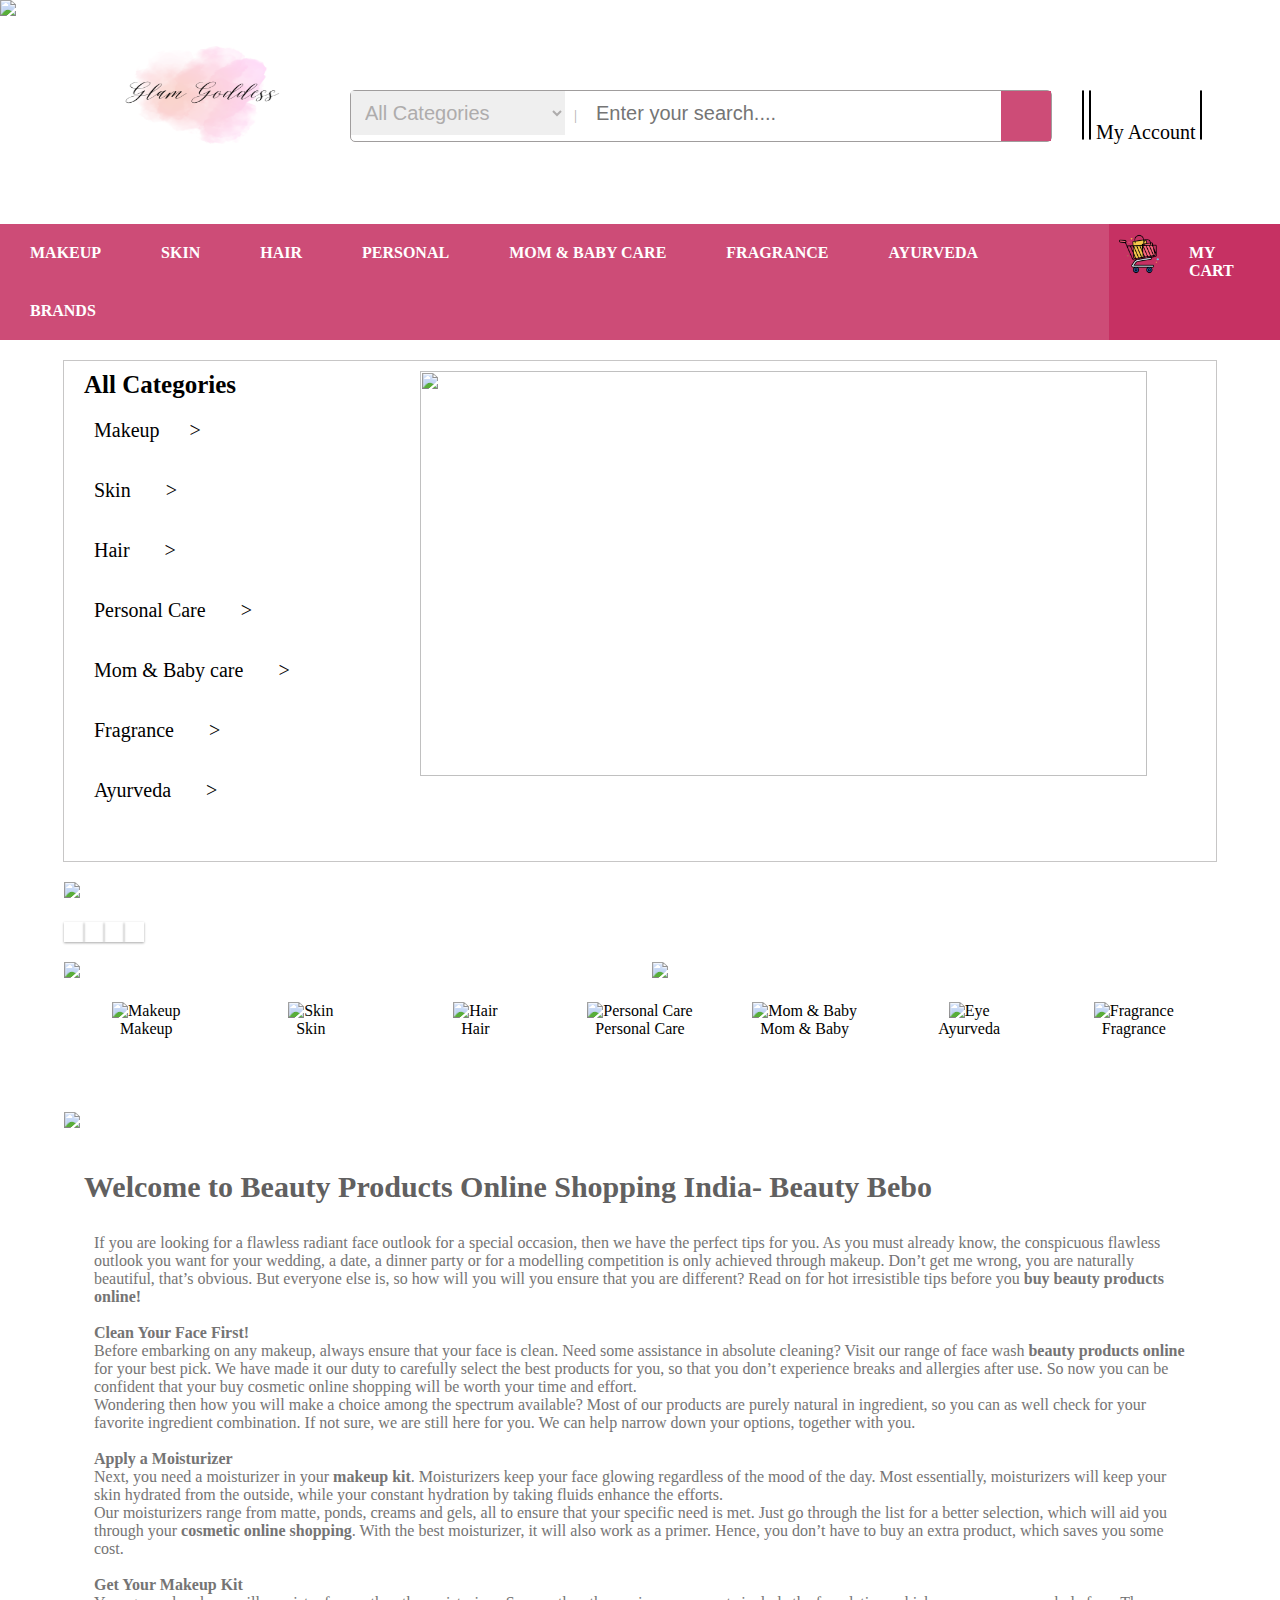
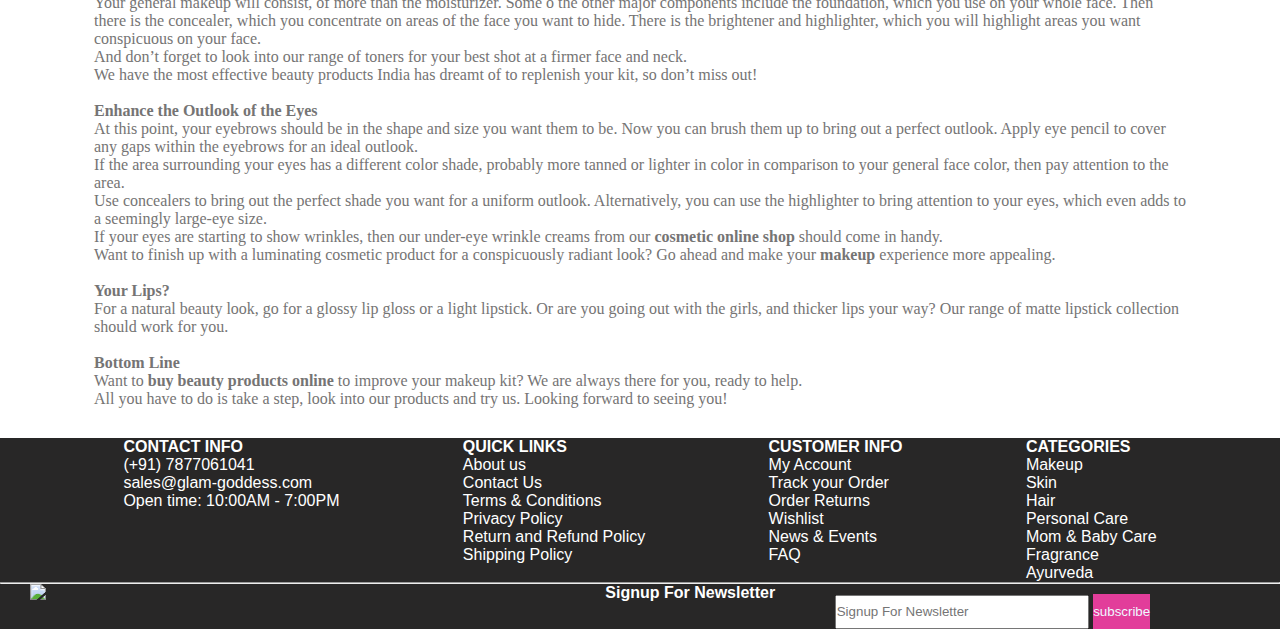
==== commit 623fb086: "day4" ====
--- a/index.html
+++ b/index.html
@@ -57,27 +57,9 @@
           <div id="sub-m">
              <div class="sub-makeup">
             <!-- face  -->
-             <div>
-              <h3>Face</h3>
-              <ul>
-                <li>BB Cream</li>
-                <li>Blush</li>
-                <li>Bronzer</li>
-                <li>CC Cream</li>
-                <li>Contour</li>
-                <li>Concealer</li>
-                <li>Compact & Powder</li>
-                <li>Face Primer</li>
-                <li>Foundation</li>
-                <li>Highlighter</li>
-                <li>Loose Powder</li>
-                <li>Makeup Kits</li>
-                <li>Makeup Remover</li>
-                <li>Setting spray</li>
-              </ul>
-             </div>
+             
              <!-- eyes  -->
-             <div>
+             <!-- <div>
                <h3>Eye</h3>
                <ul>
                 <li>Contact Lens</li>
@@ -93,9 +75,9 @@
                 <li>Mascara</li>
                 <li>Under Eye Concealer</li>
                </ul>
-             </div>
+             </div> -->
              <!-- lips  -->
-             <div>
+             <!-- <div>
                <h3>Lips</h3>
                <ul>
                 <li>Lipstick</li>
@@ -107,9 +89,9 @@
                 <li>Lip Stain</li>
                 <li>Lip Plumper</li>
                </ul>
-             </div>
+             </div> -->
              <!-- nails  -->
-             <div>
+             <!-- <div>
                <h3>Nails</h3>
                <ul>
                 <li>Manicure & Pedicure Kit</li>
@@ -119,9 +101,9 @@
                 <li>Nail Polish Set</li>
                 <li>Nail Polish </li>
                </ul>
-             </div>
+             </div> -->
              <!-- tool brushes -->
-             <div>
+             <!-- <div>
               <h3>Tool Brushes</h3>
                <ul>
                 <li>Blush Brush</li>
@@ -138,10 +120,10 @@
              </div>
            </div>
           </div>
-          </li>
+          </li> -->
          
            
-        <li><a href="#">SKIN </a>
+        <!-- <li><a href="#">SKIN </a>
         <div id="sub-skin">
            
               <div class="sub-skin">
@@ -201,9 +183,9 @@
             </div>
            </div>
         </div>
-        </li>
+        </li> -->
       
-      <li><a href="#">HAIR</a>
+      <!-- <li><a href="#">HAIR</a>
       <div id="sub-hair">
          <div class="sub-hair">
                 <div>
@@ -235,9 +217,9 @@
                   <img src="	https://www.beautybebo.com/pub/media/mega-menu/hair_cata.jpg" alt="">
                 </div>
             </div>
-            </li>
-
-        <li><a href="#">PERSONAL</a>
+            </li> -->
+
+        <!-- <li><a href="#">PERSONAL</a>
          <div id="sub-personal">
            <div class="sub-personal">
               <div>
@@ -275,9 +257,9 @@
               </div>
            </div>
       </div>
-      </li>
+      </li> -->
             
-        <li><a href="#">MOM & BABY CARE</a>
+        <!-- <li><a href="#">MOM & BABY CARE</a>
            <div id="sub-mom">
                  <div class="sub-mom">
              <div>
@@ -308,9 +290,9 @@
              </div>
            </div>
            </div>
-           </li>
+           </li> -->
            
-        <li><a href="#">FRAGRANCE</a>
+        <!-- <li><a href="#">FRAGRANCE</a>
           <div id="sub-fragrance">
                <div class="sub-fragrance">
               <ul>
@@ -320,9 +302,9 @@
               </ul>
             </div>
           </div>
-          </li>
+          </li> -->
             
-        <li><a href="#">AYURVEDA</a>
+        <!-- <li><a href="#">AYURVEDA</a>
            <div id="sub-ayurveda">
                <div class="sub-ayurveda">
               <div>
@@ -357,9 +339,9 @@
               </div>
            </div>
            </div>
-           </li>
+           </li> -->
            
-        <li><a href="#">BRANDS</a>
+        <!-- <li><a href="#">BRANDS</a>
         <div id="sub-brands">
             <div class="sub-brands">
               <h2>Top Brands</h2>
@@ -382,10 +364,10 @@
         </div>
         </li>
             
-    </ul>
+    </ul> -->
     
     
-  </div>
+  <!-- </div>
 
   <div class="cart">
     <img src="./picture/shopping-cart.png" alt="">
@@ -400,13 +382,13 @@
         <h3>All Categories</h3></div>
       <div>
         <ul>
-          <li><span><img src="	https://www.beautybebo.com/pub/media/wysiwyg/menu-icons/makeup-small.png" alt=""><p>Makeup &nbsp;&nbsp;&nbsp;&nbsp;&nbsp;></i></p></span></li>
-          <li><span><img src="	https://www.beautybebo.com/pub/media/wysiwyg/menu-icons/skin-small.png" alt=""><p>Skin &nbsp;&nbsp;&nbsp;&nbsp;&nbsp; ></p></span></li></li>
-          <li><span><img src="	https://www.beautybebo.com/pub/media/wysiwyg/menu-icons/hair-small.png" alt=""><p>Hair &nbsp;&nbsp;&nbsp;&nbsp;&nbsp; ></p></span></li></li>
-          <li><span><img src="	https://www.beautybebo.com/pub/media/wysiwyg/menu-icons/personal-care-small.png" alt=""><p>Personal Care &nbsp;&nbsp;&nbsp;&nbsp;&nbsp; ></p></span></li></li>
-          <li><span><img src="	https://www.beautybebo.com/pub/media/wysiwyg/menu-icons/mom-baby-care-small.png" alt=""><p>Mom & Baby care &nbsp;&nbsp;&nbsp;&nbsp;&nbsp; ></p></span></li></li>
-          <li><span><img src="	https://www.beautybebo.com/pub/media/fragrance.png" alt=""><p>Fragrance &nbsp;&nbsp;&nbsp;&nbsp;&nbsp; ></p></span></li></li>
-          <li><span><img src="	https://www.beautybebo.com/pub/media/ayurveda.png" alt=""><p>Ayurveda &nbsp;&nbsp;&nbsp;&nbsp;&nbsp; ></p></span></li></li>
+          <li><a href="./Makeup/makeup.html"><span><img src="	https://www.beautybebo.com/pub/media/wysiwyg/menu-icons/makeup-small.png" alt=""><p>Makeup &nbsp;&nbsp;&nbsp;&nbsp;&nbsp;></i></p></span></a></li>
+          <li><a href="./Skin/skin.html"><span><img src="	https://www.beautybebo.com/pub/media/wysiwyg/menu-icons/skin-small.png" alt=""><p>Skin &nbsp;&nbsp;&nbsp;&nbsp;&nbsp; ></p></span></a></li></li>
+          <li><a href="./Hair/hair.html"><span><img src="	https://www.beautybebo.com/pub/media/wysiwyg/menu-icons/hair-small.png" alt=""><p>Hair &nbsp;&nbsp;&nbsp;&nbsp;&nbsp; ></p></span></a></li></li>
+          <li><a href="./personalCare/personalCare.html"><span><img src="	https://www.beautybebo.com/pub/media/wysiwyg/menu-icons/personal-care-small.png" alt=""><p>Personal Care &nbsp;&nbsp;&nbsp;&nbsp;&nbsp; ></p></span></a></li></li>
+          <li><a href="./mom&babyCare/babyCare.html"><span><img src="	https://www.beautybebo.com/pub/media/wysiwyg/menu-icons/mom-baby-care-small.png" alt=""><p>Mom & Baby care &nbsp;&nbsp;&nbsp;&nbsp;&nbsp; ></p></span></a></li></li>
+          <li><a href="./Fragrance/fragrance.html"><span><img src="	https://www.beautybebo.com/pub/media/fragrance.png" alt=""><p>Fragrance &nbsp;&nbsp;&nbsp;&nbsp;&nbsp; ></p></span></a></li></li>
+          <li><a href="./Ayurveda/ayurveda.html"><span><img src="	https://www.beautybebo.com/pub/media/ayurveda.png" alt=""><p>Ayurveda &nbsp;&nbsp;&nbsp;&nbsp;&nbsp; ></p></span></a></li></li>
         </ul>
       </div>
     </div>
@@ -489,8 +471,52 @@
   </div>
   <!-- paragraph  -->
   <div id="para">
-    <h3></h3>
-    <p></p>
+    <h3>Welcome to Beauty Products Online Shopping India- Beauty Bebo</h3>
+    <p>If you are looking for a flawless radiant face outlook for a special occasion, then we have the perfect tips for you. As you must already know, the conspicuous flawless outlook you want for your wedding, a date, a dinner party or for a modelling competition is only achieved through makeup.
+
+Don’t get me wrong, you are naturally beautiful, that’s obvious. But everyone else is, so how will you will you ensure that you are different? Read on for hot irresistible tips before you <b>buy beauty products online!</b><br>
+
+<br><b>Clean Your Face First!</b><br>
+
+Before embarking on any makeup, always ensure that your face is clean. Need some assistance in absolute cleaning? Visit our range of face wash <b>beauty products online</b> for your best pick. We have made it our duty to carefully select the best products for you, so that you don’t experience breaks and allergies after use. So now you can be confident that your buy cosmetic online shopping will be worth your time and effort.<br>
+
+Wondering then how you will make a choice among the spectrum available? Most of our products are purely natural in ingredient, so you can as well check for your favorite ingredient combination. If not sure, we are still here for you. We can help narrow down your options, together with you.<br>
+
+<br><b>Apply a Moisturizer</b><br>
+
+Next, you need a moisturizer in your <b>makeup kit</b>. Moisturizers keep your face glowing regardless of the mood of the day. Most essentially, moisturizers will keep your skin hydrated from the outside, while your constant hydration by taking fluids enhance the efforts.<br>
+
+Our moisturizers range from matte, ponds, creams and gels, all to ensure that your specific need is met. Just go through the list for a better selection, which will aid you through your <b>cosmetic online shopping</b>. With the best moisturizer, it will also work as a primer. Hence, you don’t have to buy an extra product, which saves you some cost.<br>
+
+<br><b>Get Your Makeup Kit</b><br>
+
+Your general makeup will consist, of more than the moisturizer. Some o the other major components include the foundation, which you use on your whole face. Then there is the concealer, which you concentrate on areas of the face you want to hide. There is the brightener and highlighter, which you will highlight areas you want conspicuous on your face.<br>
+
+And don’t forget to look into our range of toners for your best shot at a firmer face and neck.<br>
+
+We have the most effective beauty products India has dreamt of to replenish your kit, so don’t miss out!<br>
+
+<br><b>Enhance the Outlook of the Eyes</b><br>
+
+At this point, your eyebrows should be in the shape and size you want them to be. Now you can brush them up to bring out a perfect outlook. Apply eye pencil to cover any gaps within the eyebrows for an ideal outlook.<br>
+
+If the area surrounding your eyes has a different color shade, probably more tanned or lighter in color in comparison to your general face color, then pay attention to the area.<br>
+
+Use concealers to bring out the perfect shade you want for a uniform outlook. Alternatively, you can use the highlighter to bring attention to your eyes, which even adds to a seemingly large-eye size.<br>
+
+If your eyes are starting to show wrinkles, then our under-eye wrinkle creams from our <b>cosmetic online shop</b> should come in handy.<br>
+
+Want to finish up with a luminating cosmetic product for a conspicuously radiant look? Go ahead and make your <b>makeup </b>experience more appealing.<br>
+
+<br><b>Your Lips?</b><br>
+
+For a natural beauty look, go for a glossy lip gloss or a light lipstick. Or are you going out with the girls, and thicker lips your way? Our range of matte lipstick collection should work for you.<br>
+
+<br><b>Bottom Line</b><br>
+
+Want to <b>buy beauty products online</b> to improve your makeup kit? We are always there for you, ready to help.<br>
+
+All you have to do is take a step, look into our products and try us. Looking forward to seeing you!</p>
   </div>
   <div id="footer"></div>
   
--- a/index.css
+++ b/index.css
@@ -5,7 +5,7 @@
 /* header  */
 #header >div >img{
    width: 200px;
-   height: 100px;
+   height: 150px;
    margin-left: 100px;
 }
 #header >div{
@@ -18,7 +18,7 @@
    width: 700px;
    border-radius: 5px;
    color: rgb(174, 172, 172);
-   margin-top: 30px;
+   margin-top: 70px;
    margin-left: 50px;
 }
 #search >select{
@@ -53,6 +53,7 @@
 .landr{
    margin: 30px;
    font-size: 20px;
+   margin-top: 70px;
 }
 .landr button {
    height: 50px;
@@ -65,9 +66,29 @@
    height: 20px;
    width: 50px;
 }
-.landr > button:hover{
+.landr > button:hover,a>button:hover{
    background-color: rgb(205, 76, 119);
    color: white;
+}
+.myaccount{
+   display: none;
+   background-color: white;
+}
+.myaccount > ul >li >a{
+   text-decoration: none;
+   color: black;
+}
+.landr button:hover  .myaccount{
+   display: block;
+   position: absolute;
+   background-color: white;
+   top:12rem;
+   width: 150px;
+   color: black;
+   font-size:25px;
+   box-shadow: rgba(0, 0, 0, 0.24) 0px 3px 8px;
+   padding: 5px;
+   text-decoration: none;
 }
 /* navbar  */
 
@@ -76,6 +97,7 @@
     display: flex;
     justify-content: space-evenly;
     width: 100%;
+    margin-top: 50px;
     position: sticky;
     top:0px
 }
@@ -117,7 +139,7 @@
 .nav >ul >li:nth-child(1):hover #sub-m {
     display:block;
     position: absolute;
-    top: 15.1rem;
+    top: 3.9rem;
     
    
 }
@@ -136,7 +158,7 @@
 .nav >ul >li:nth-child(2):hover #sub-skin{
     display:block;
     position: absolute;
-    top: 15.1rem;
+    top: 3.9rem;
    
 }
 #sub-hair{
@@ -145,7 +167,7 @@
 .nav >ul >li:nth-child(3):hover #sub-hair{
      display:block;
     position: absolute;
-    top: 15.1rem;
+    top: 3.9rem;
      left:7rem
 }
 #sub-personal{
@@ -154,7 +176,7 @@
 .nav >ul >li:nth-child(4):hover #sub-personal{
     display:block;
     position: absolute;
-    top: 15.1rem;
+    top:3.9rem;
     left:7rem
 }
 #sub-mom{
@@ -163,7 +185,7 @@
 .nav >ul >li:nth-child(5):hover #sub-mom{
     display:block;
     position: absolute;
-    top: 15.1rem;
+    top: 3.9rem;
     left:12rem
 }
 #sub-fragrance{
@@ -172,7 +194,7 @@
 .nav >ul >li:nth-child(6):hover #sub-fragrance{
    display:block;
     position: absolute;
-    top: 15.1rem;
+    top: 3.9rem;
 }
 #sub-ayurveda{
    display: none;
@@ -180,7 +202,7 @@
  .nav >ul >li:nth-child(7):hover #sub-ayurveda{
    display:block;
     position: absolute;
-    top: 15.1rem;
+    top: 3.9rem;
     left:12rem
 }
 #sub-brands{
@@ -189,7 +211,7 @@
 .nav >ul >li:nth-child(8):hover #sub-brands{
      display:block;
     position: absolute;
-    top: 15.1rem;
+    top:3.9rem;
     left:12rem
 }
 .sub-makeup{
@@ -299,12 +321,20 @@
 .category >div >h3{
    font-size: 25px;
 }
-.category > div >ul >li >span{
+.category > div >ul >li >a >span{
    display: flex;
    
 }
-.category > div >ul >li >span >img{
+.category > div >ul >li >a {
+   text-decoration: none;
+   font-size: 20px;
+  
+}
+.category > div >ul >li >a>span >img{
    margin-right: 10px;
+}
+.category > div >ul >li >a>span > p{
+   color: black;
 }
 .category > div >ul >li{
    height: 50px;
@@ -333,8 +363,9 @@
    height:90%;
    padding: 10px;
 }
+ /* banner */
 #banner{
-   border:1px solid red;
+   /* border:1px solid red; */
    width:90%;
    height:auto;
    margin:auto;
@@ -344,33 +375,42 @@
 #banner>img{
    width:100%;
 }
+
+/* carousal  */
 #carousel1{
  display:flex;
- border:1px solid red;
+ /* border:1px solid red; */
  width:90%;
  margin:auto;
 }
 #carousel1>div{
-   border:1px solid green;
+   /* border:1px solid green; */
    text-align: center;
+   padding: 10px;
    display: block;
+   box-shadow: rgba(0, 0, 0, 0.12) 0px 1px 3px, rgba(0, 0, 0, 0.24) 0px 1px 2px;
 }
 #carousel1>div>button{
     background-color: pink;
     border:0px;
     margin:10px;
     padding:20px;
-}
+    font-size: 17px;
+    border-radius: 20px;
+}
+
+/* images  */
 #images{
-   border:1px solid red;
+   /* border:1px solid red; */
    width:90%;
+   
    margin: auto;
    display: flex;
    justify-content:space-between;
    margin-top:20px;
 }
 #images>div{
-   border:1px solid green;
+   /* border:1px solid green; */
    width:49%;
 }
 #images>div img{
@@ -390,15 +430,19 @@
     padding:20px;
 }
 
-/* banner2 */
+
 /* filtered product append is pending for now */
+
+/* category2  */
 .catagory2>div:hover{
-    border:1px solid yellow;
-    background-color: pink;
+    /* border:1px solid yellow; */
+    background-color:  rgb(238, 170, 193);
+    color: rgb(205, 76, 119);
+
 }
 
 #filteredData{
-    border:1px solid red;
+    /* border:1px solid red; */
     width:90%;
     margin:auto;
     display:flex;
@@ -406,19 +450,25 @@
     margin-bottom: 20px;
 }
 #filteredData > div{
-    border:1px solid blue;
+    /* border:1px solid blue; */
     text-align: center;
+    box-shadow: rgba(0, 0, 0, 0.12) 0px 1px 3px, rgba(0, 0, 0, 0.24) 0px 1px 2px;
 }
 #filteredData > div>button{
     padding: 20px;
     margin: 10px;
     background-color: pink;
     border:0px;
-}
-
+    border-radius: 20px;
+    
+}
+
+
+
+/* banner2 */
 #banner2{
 
-    border:1px solid blue;
+    /* border:1px solid blue; */
     width:90%;
     margin:auto;
 }
@@ -429,7 +479,20 @@
     
 }
 
-
+/* paragraph  */
+#para{
+   width: 90%;
+   margin: auto;
+}
+#para > h3{
+   font-size: 30px;
+   margin: 20px;
+   color: rgb(97, 96, 96);
+}
+#para > p{
+    margin: 30px;
+    color: rgb(117, 116, 116);
+}
 
 
 
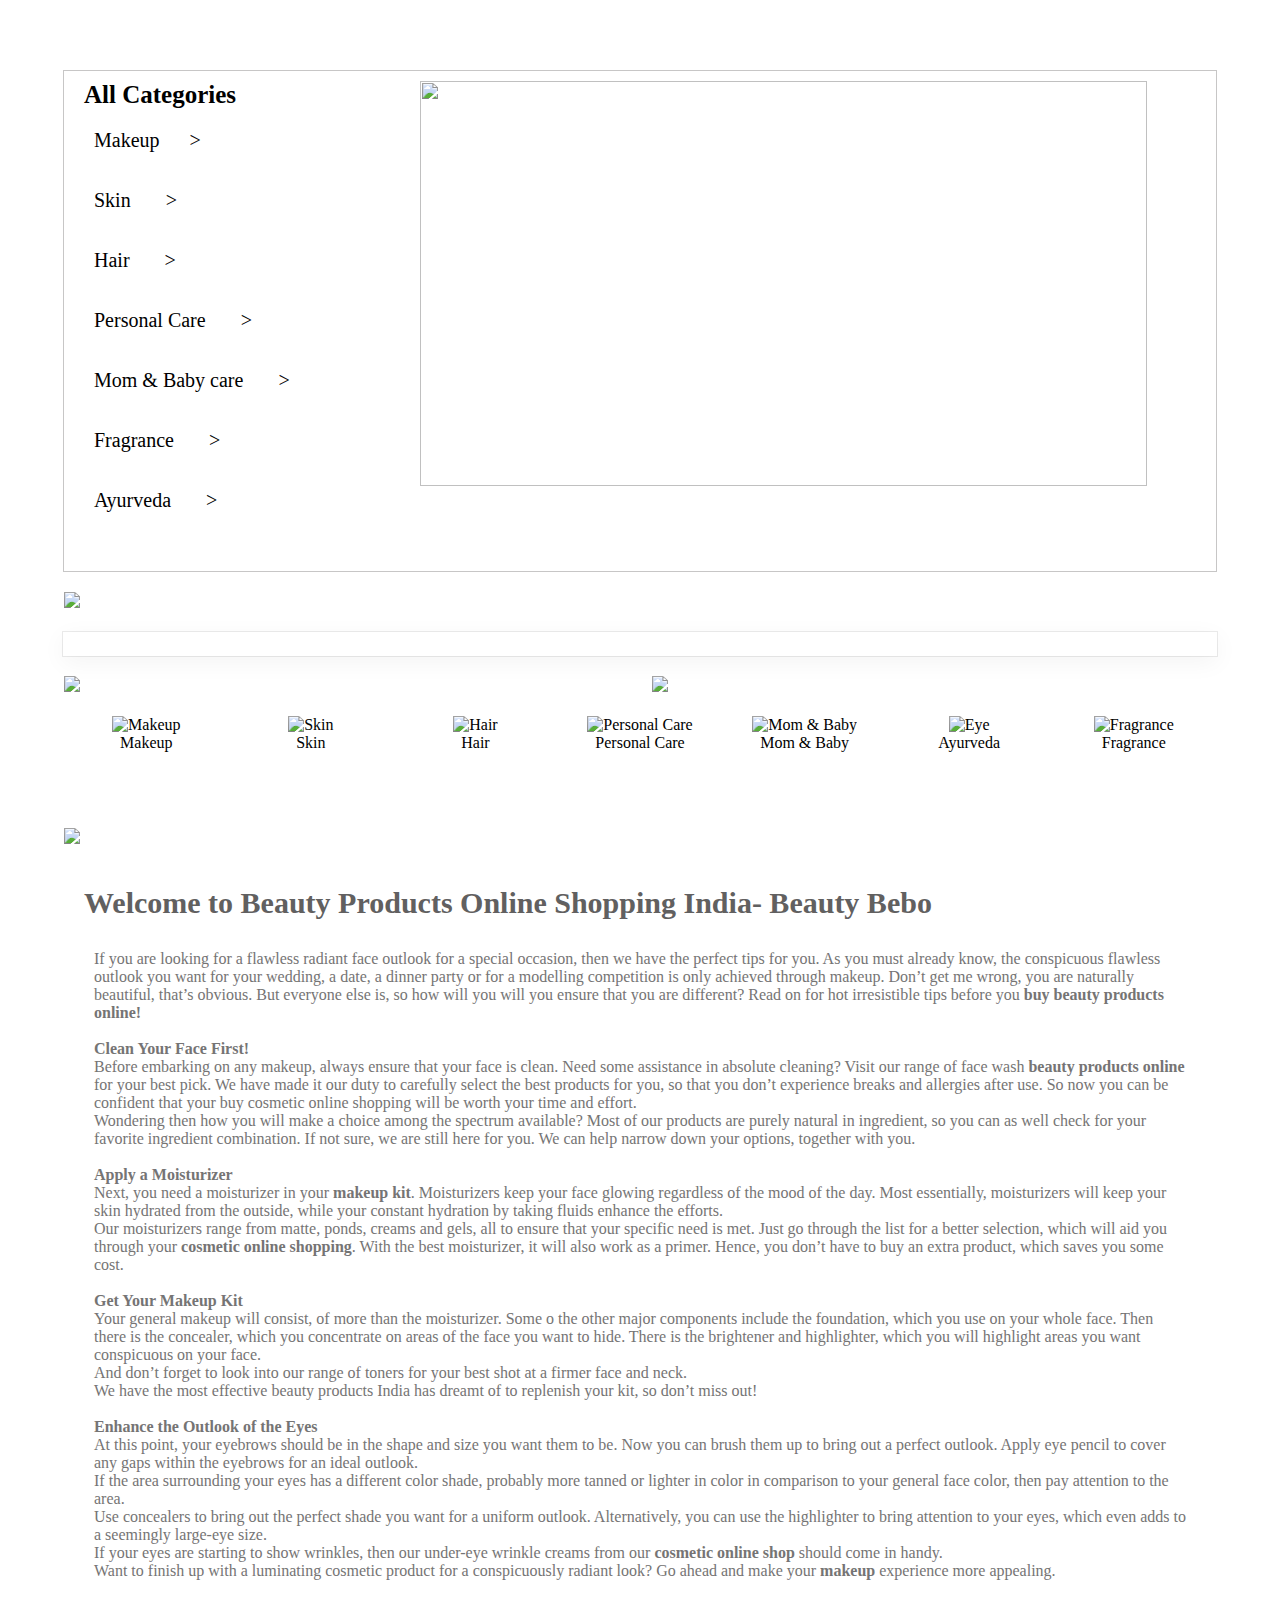
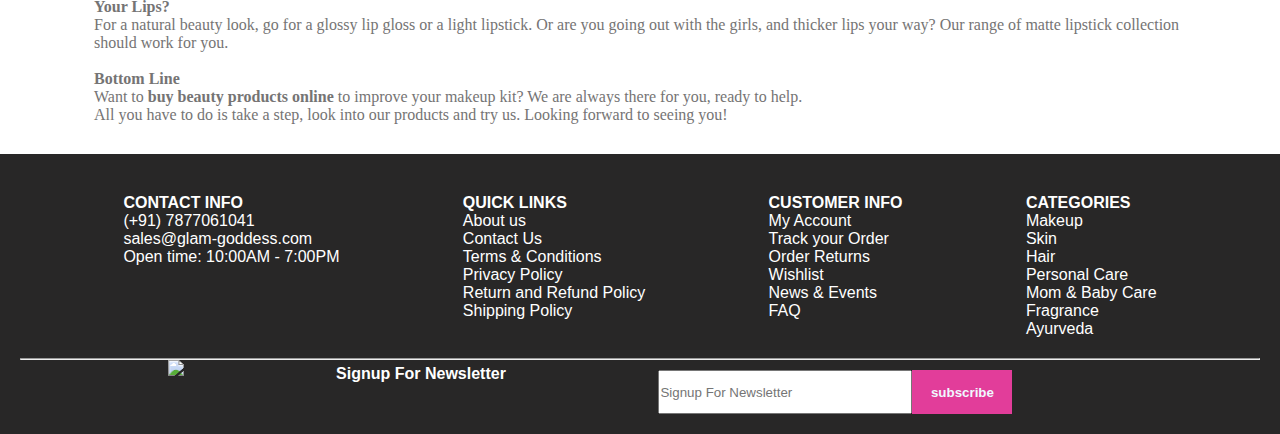
==== commit fe7347e1: "Merge branch 'main' into fw21_0517_day-5" ====
--- a/index.html
+++ b/index.html
@@ -10,6 +10,7 @@
     <script src="https://kit.fontawesome.com/b06a377e67.js" crossorigin="anonymous"></script>
 </head>
 <body>
+  <!-- <a href="/-scary-flower-3406/index.html"></a> -->
 <div id="header">
         <!-- <img src ="https://www.beautybebo.com/pub/media/ads/ad-desktop.jpg">
         <div>
--- a/index.css
+++ b/index.css
@@ -99,7 +99,8 @@
     width: 100%;
     margin-top: 50px;
     position: sticky;
-    top:0px
+    top:0px;
+    margin-bottom:20px;
 }
 .cart{
     display: flex;
@@ -136,12 +137,34 @@
 .nav ul li a:hover{
    background-color: rgb(176, 44, 88);
 }
+.sub-makeup >div >ul >li:hover{
+   color: #dd0285;
+}
+.sub-skin > div > ul >li:hover{
+   color: #dd0285;
+}
+.sub-hair > div >ul >li:hover{
+   color: #dd0285;
+}
+.sub-personal >div >ul >li:hover{
+   color: #dd0285;
+}
+.sub-mom >div >ul >li:hover{
+   color: #dd0285;
+}
+.sub-fragrance >ul >li:hover{
+   color: #dd0285;
+}
+.sub-ayurveda  >div >ul >li:hover{
+   color: #dd0285;
+}
+.sub-brands  >div :hover{
+  background-color: rgb(212, 233, 240);
+}
 .nav >ul >li:nth-child(1):hover #sub-m {
     display:block;
     position: absolute;
     top: 3.9rem;
-    
-   
 }
 #sub-m{
    display: none;
@@ -379,14 +402,45 @@
 /* carousal  */
 #carousel1{
  display:flex;
- /* border:1px solid red; */
+ box-shadow: rgba(0, 0, 0, 0.05) 0px 6px 24px 0px, rgba(0, 0, 0, 0.08) 0px 0px 0px 1px;
+ border:1px solid white;
  width:90%;
  margin:auto;
 }
-#carousel1>div{
+
+#carousel1 > div{
+   border:1px solid white;
+   text-align: center;
+   /* display: block; */
+   font-size: 20px;
+   padding: 10px;
+}
+.carousel1_cart{
+   border:1px solid white;
+   display:flex;
+   width:165px;
+   margin:auto;
+   margin-top:10px;
+   margin-bottom: 10px;
+   justify-content: space-between;
+}
+
+.carousel1_cart>button{
+   padding: 20px;
+   border-radius: 5px;
+   border:0px;
+   width: 120px;
+   background-color: #dd0285;
+   font-weight:bold;
+   color: aliceblue;  
+   cursor: pointer;
+ }
+.carousal1 >div{
    /* border:1px solid green; */
    text-align: center;
    padding: 10px;
+   font-size: 10px;
+   font-weight: lighter;
    display: block;
    box-shadow: rgba(0, 0, 0, 0.12) 0px 1px 3px, rgba(0, 0, 0, 0.24) 0px 1px 2px;
 }
@@ -400,6 +454,7 @@
 }
 
 /* images  */
+
 #images{
    /* border:1px solid red; */
    width:90%;
@@ -435,14 +490,22 @@
 
 /* category2  */
 .catagory2>div:hover{
-    /* border:1px solid yellow; */
-    background-color:  rgb(238, 170, 193);
-    color: rgb(205, 76, 119);
+    color:  rgb(205, 76, 119);
+    border:1px solid white;
+    background-color:  rgb(244, 203, 217);
+    cursor: pointer;
+   text-decoration-color: aliceblue;
+}
+
+#filteredData{
+    border:1px solid white;
+    color: rgb(108, 108, 108);
 
 }
 
 #filteredData{
     /* border:1px solid red; */
+
     width:90%;
     margin:auto;
     display:flex;
@@ -450,9 +513,30 @@
     margin-bottom: 20px;
 }
 #filteredData > div{
-    /* border:1px solid blue; */
+
+    border:1px solid white;
+    padding: 10px;
     text-align: center;
     box-shadow: rgba(0, 0, 0, 0.12) 0px 1px 3px, rgba(0, 0, 0, 0.24) 0px 1px 2px;
+}
+
+.mainCart{
+   display:flex;
+   width:165px;
+   margin:auto;
+   margin-top:10px;
+   margin-bottom: 10px;
+   justify-content: space-between;
+   
+}
+.mainCart>button{
+  padding: 20px;
+  border:0px;
+  background-color: #dd0285;
+  font-weight:bold;
+  color: aliceblue;  
+  cursor: pointer;
+  border-radius: 5px;
 }
 #filteredData > div>button{
     padding: 20px;
@@ -461,6 +545,7 @@
     border:0px;
     border-radius: 20px;
     
+
 }
 
 
@@ -506,30 +591,40 @@
    background-color: rgb(40, 39, 39);
    font-family: 'Segoe UI', Tahoma, Geneva, Verdana, sans-serif;
    color: white;
+   padding: 20px;
+   margin-top: 20px;
 }
 #footer-top{
    display: flex;
    justify-content: space-evenly;
 }
+#footer-top >div {
+   padding: 20px;
+}
 #footer-bot{
    display: flex;
-   justify-content: space-around;
+   justify-content:space-evenly;
 }
 #h4{
    margin-left: 500px;
+   margin: 5px;
 }
 #input{
    margin-top: 10px;
    margin-right: 100px;
+   display: flex;
 }
 #subscribe{
-   height: 30px;
+   height: 40px;
    width: 250px;
+
 }
 #subs-btn{
-   height: 35px;
+   height: 44px;
+   width: 100px;
    background-color: rgb(226, 61, 154);
    border: rgb(226, 61, 154) ;
    color: aliceblue;
-}
-
+   font-weight: bolder;
+}
+
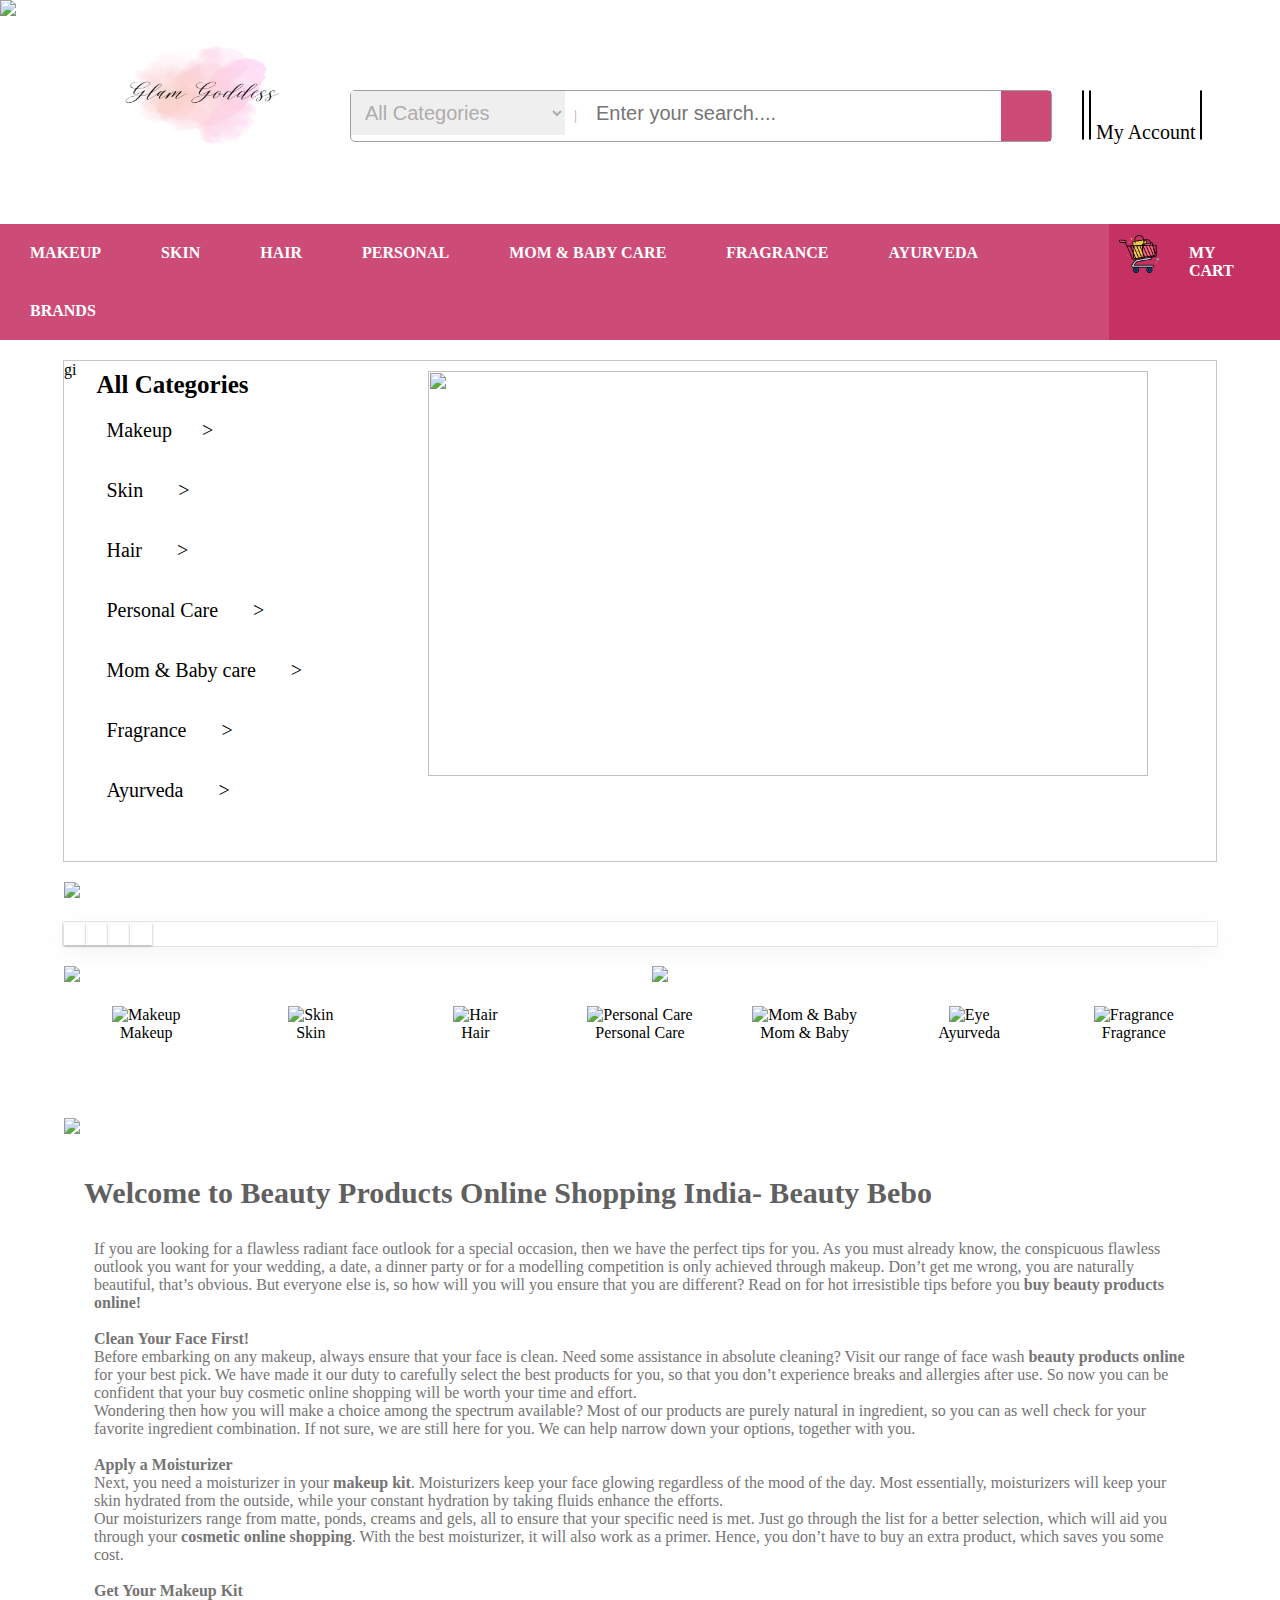
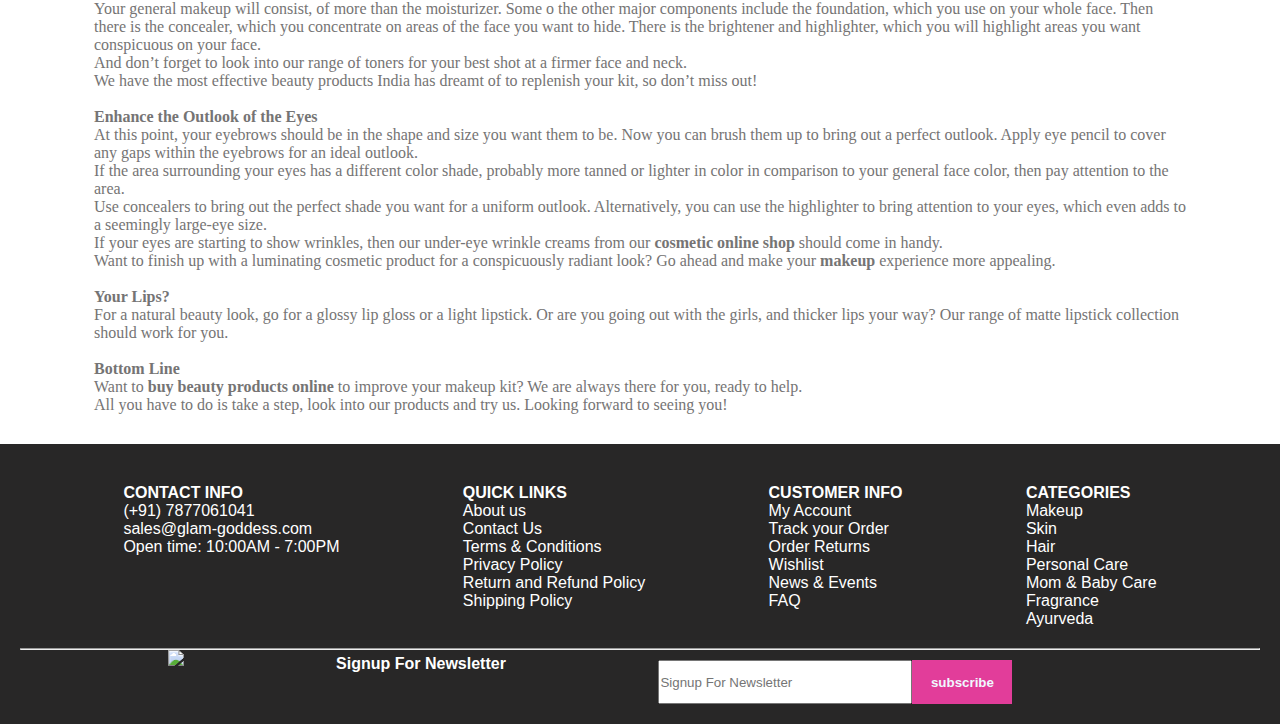
==== commit 0593e841: "alldone" ====
--- a/index.html
+++ b/index.html
@@ -11,6 +11,7 @@
 </head>
 <body>
   <!-- <a href="/-scary-flower-3406/index.html"></a> -->
+  <!-- <a href="./-scary-flower-3406/admnin">admin</a> -->
 <div id="header">
         <!-- <img src ="https://www.beautybebo.com/pub/media/ads/ad-desktop.jpg">
         <div>
@@ -376,7 +377,7 @@
   </div> -->
 </div>
   <!-- category & carousel -->
-  <div id="carousalCategory">
+  <div id="carousalCategory">gi
     <div class="category">
       <div>
         <i class="fa-solid fa-list"></i>
--- a/index.css
+++ b/index.css
@@ -408,13 +408,19 @@
  margin:auto;
 }
 
-#carousel1 > div{
+
+#carousel1>div{
    border:1px solid white;
    text-align: center;
    /* display: block; */
-   font-size: 20px;
+   
+   font-size: 20px;   
+   box-shadow: rgba(0, 0, 0, 0.12) 0px 1px 3px, rgba(0, 0, 0, 0.24) 0px 1px 2px;  
+   
    padding: 10px;
-}
+
+}
+
 .carousel1_cart{
    border:1px solid white;
    display:flex;
@@ -435,6 +441,10 @@
    color: aliceblue;  
    cursor: pointer;
  }
+
+
+  
+
 .carousal1 >div{
    /* border:1px solid green; */
    text-align: center;
@@ -444,6 +454,7 @@
    display: block;
    box-shadow: rgba(0, 0, 0, 0.12) 0px 1px 3px, rgba(0, 0, 0, 0.24) 0px 1px 2px;
 }
+
 #carousel1>div>button{
     background-color: pink;
     border:0px;
@@ -492,14 +503,20 @@
 .catagory2>div:hover{
     color:  rgb(205, 76, 119);
     border:1px solid white;
+
     background-color:  rgb(244, 203, 217);
+
     cursor: pointer;
    text-decoration-color: aliceblue;
 }
 
 #filteredData{
     border:1px solid white;
-    color: rgb(108, 108, 108);
+
+    /* border:1px solid yellow; */
+    /* background-color:  rgb(238, 170, 193); */
+    color: rgb(205, 76, 119); 
+
 
 }
 
@@ -536,16 +553,15 @@
   font-weight:bold;
   color: aliceblue;  
   cursor: pointer;
-  border-radius: 5px;
-}
+
+}
+
 #filteredData > div>button{
     padding: 20px;
     margin: 10px;
     background-color: pink;
     border:0px;
-    border-radius: 20px;
-    
-
+    border-radius: 20px;   
 }
 
 
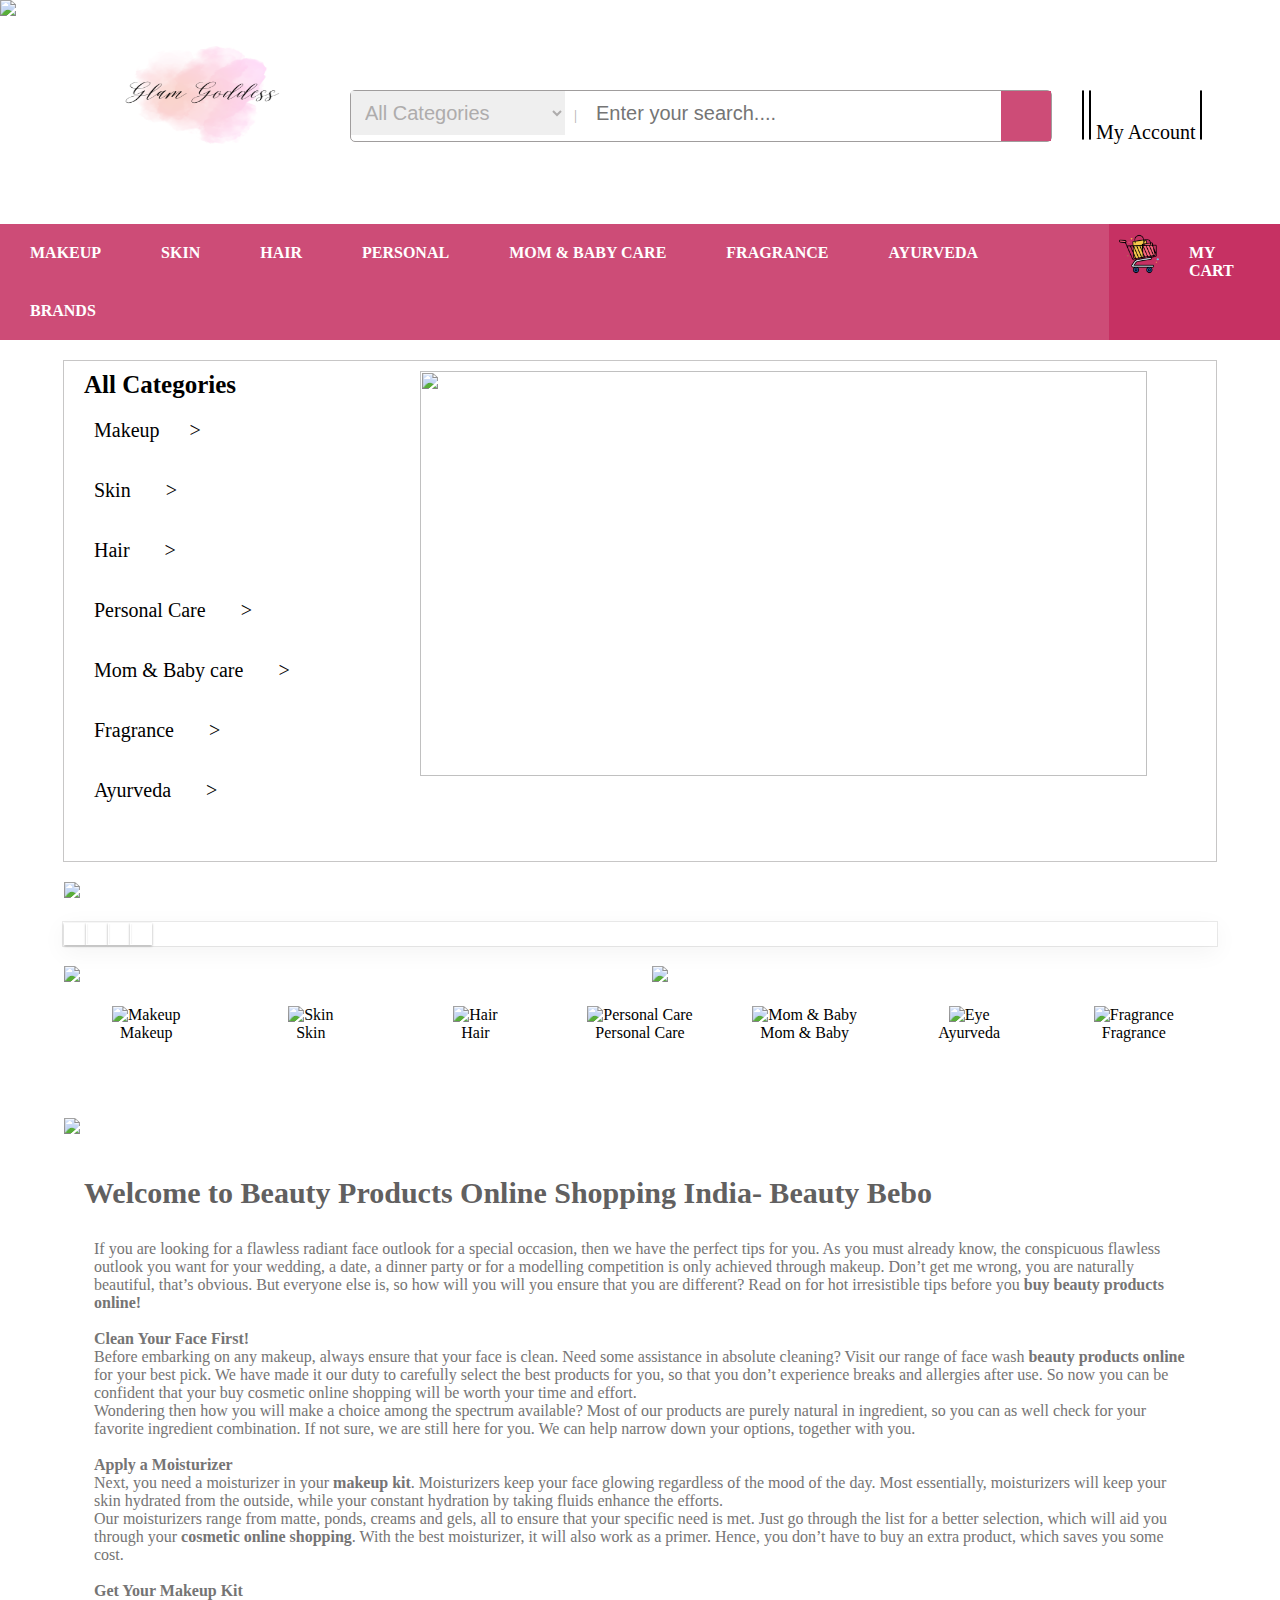
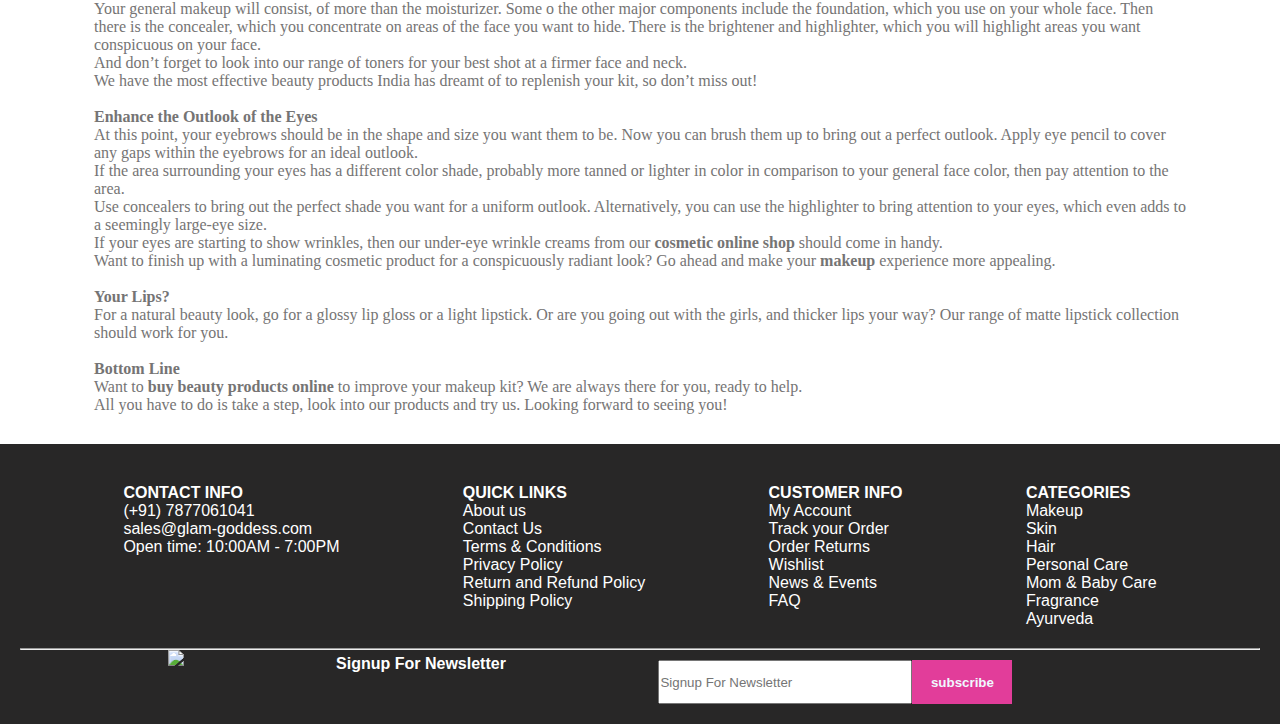
==== commit d72ac51e: "Merge pull request #35 from soniadiwedi/fw22_0108_day-5" ====
--- a/index.html
+++ b/index.html
@@ -52,6 +52,7 @@
         
 </div>
 <!-- navbar  -->
+
 <div id="navbar">
   <!-- <div class="nav">
     <ul>
@@ -377,7 +378,7 @@
   </div> -->
 </div>
   <!-- category & carousel -->
-  <div id="carousalCategory">gi
+  <div id="carousalCategory">
     <div class="category">
       <div>
         <i class="fa-solid fa-list"></i>
